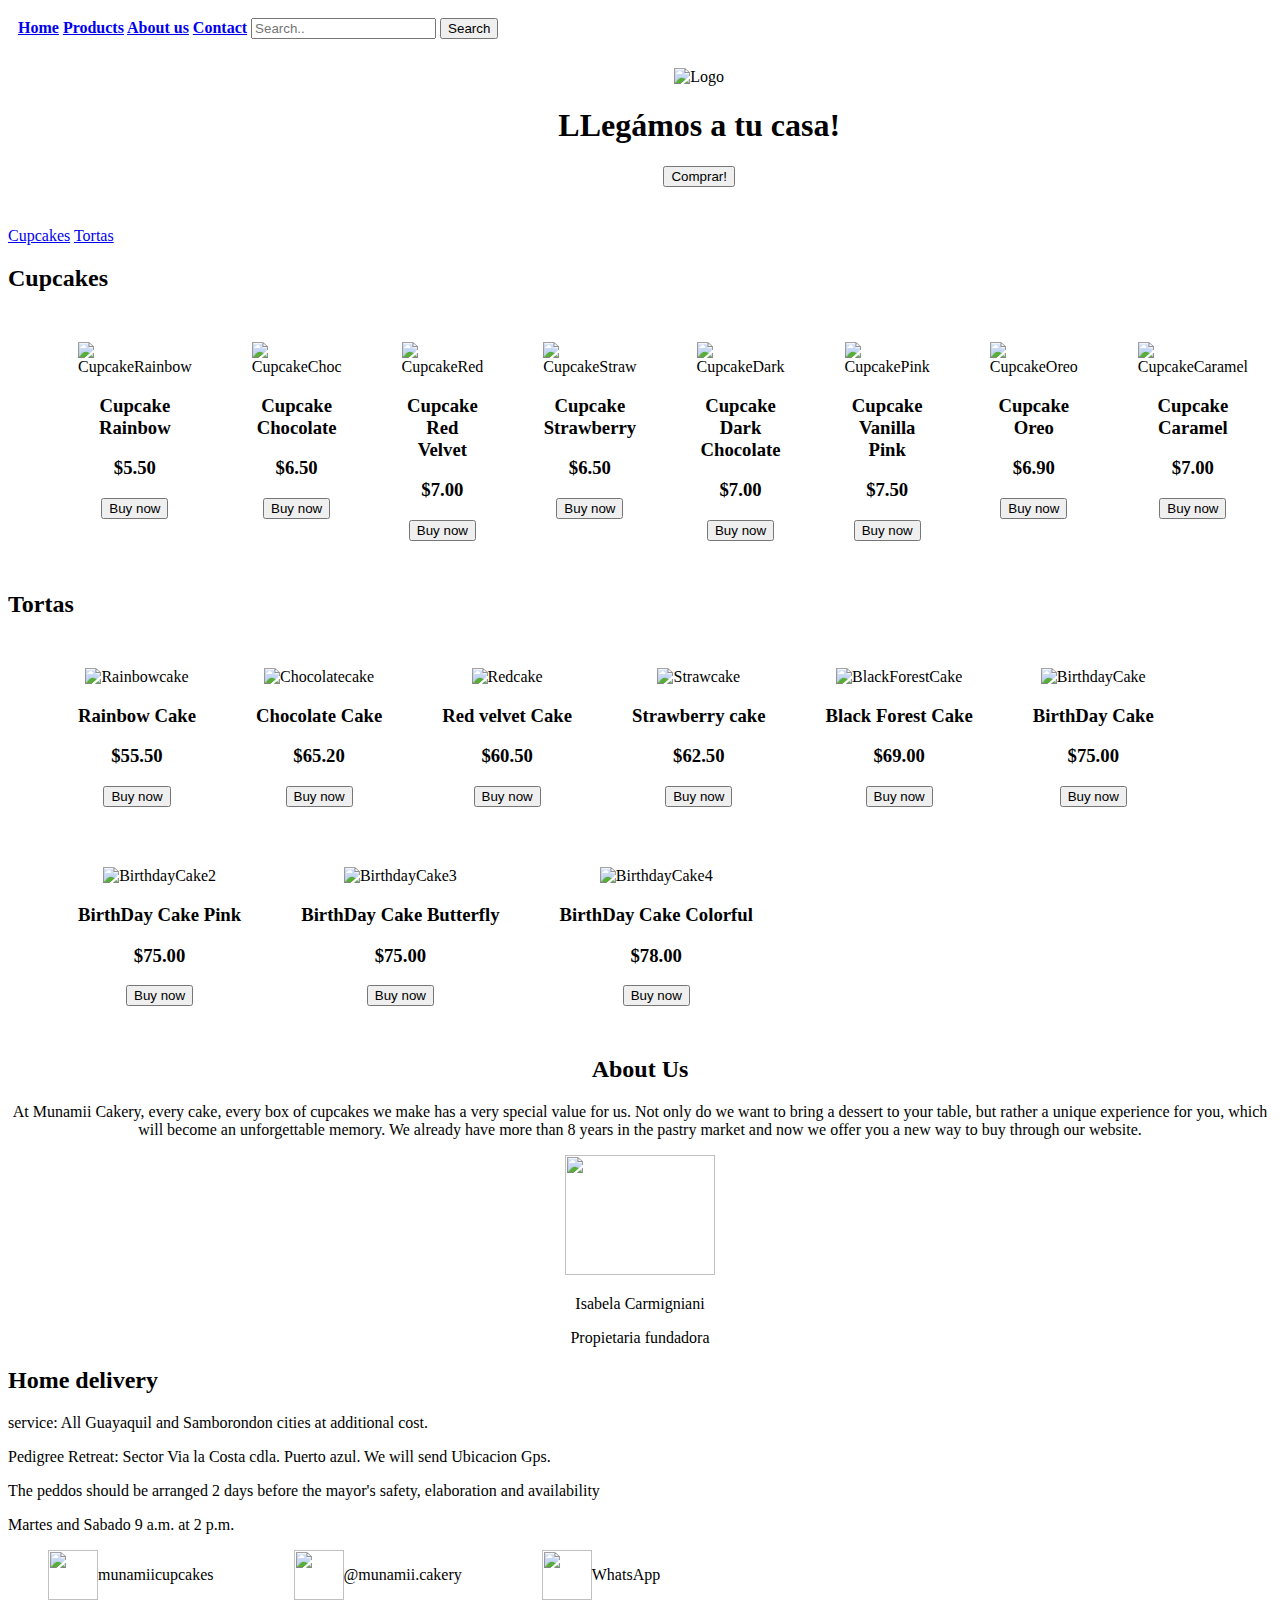
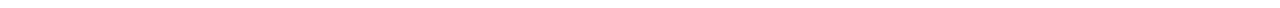
==== HTML&CSS/Munamii/index.html @ 54d9bc2e "1" ====
<!DOCTYPE html>
<html lang="en">

<head>
    <meta charset="UTF-8">
    <meta http-equiv="X-UA-Compatible" content="IE=edge">
    <meta name="viewport" content="width=device-width, initial-scale=1.0">
    <title>Munamii Website</title>
    <meta name="viewport" content="width=device-width, initial-scale=1">
    <link rel="stylesheet" href="styles.css">
</head>

<body>
    <!-- First Part -->
    <div class="Home-page">
        <div class="nav-class">
            <nav class="main-nav">
                <a href="#Home">Home</a>
                <a href="#products">Products</a>
                <a href="#about">About us</a>
                <a href="#Contact">Contact</a>
                <input type="text" name="search" placeholder="Search..">
                <button type="submit"><i class="fa fa-search"></i> Search</button>
            </nav>
        </div>
        <div class="logo" id ="Home">
            <img src="https://s3-us-west-2.amazonaws.com/api.starngage.media.profile/20969231_1934277320165960_5368196446933745664_a.jpg"
                alt="Logo" width="132" height="132">
            <h1>LLegámos a tu casa!</h1>
            <button type="button">Comprar!</button>
        </div>
    </div>
    <!-- Second Part -->
    <div class="Second-part">
        <div class="nav-two" id ="products">
            <nav class="second-nav">
                <a href="#cupcake">Cupcakes</a>
                <a href="#Tortas">Tortas</a>  
            </nav>
        </div>

        <h2>Cupcakes</h2>
        <div class="cupcake" id="cupcake">
            <div class="cupcake1">
                <img src="https://i2.wp.com/completelydelicious.com/wp-content/uploads/2012/05/small-batch-funfetti-cupcakes-4-of-6-660x880.jpg"
                    alt="CupcakeRainbow" width="150" height="200">
                <h3>Cupcake Rainbow</h3>
                <h3>$5.50</h3>
                <button type="submit"><i class="fa fa-search"></i> Buy now</button>
            </div>
            <div class="cupcake2">
                <img src="https://cookienameddesire.com/wp-content/uploads/2020/12/gingerbread-cupcakes-4.jpg"
                    alt="CupcakeChoc" width="150" height="200">
                <h3>Cupcake Chocolate</h3>
                <h3>$6.50</h3>
                <button type="submit"><i class="fa fa-search"></i> Buy now</button>
            </div>
            <div class="cupcake3">
                <img src="https://images.unsplash.com/photo-1614707267537-b85aaf00c4b7?ixlib=rb-1.2.1&ixid=MnwxMjA3fDB8MHxleHBsb3JlLWZlZWR8M3x8fGVufDB8fHx8&w=1000&q=80.jpg"
                    alt="CupcakeRed" width="150" height="200">
                <h3>Cupcake Red Velvet</h3>
                <h3>$7.00</h3>
                <button type="submit"><i class="fa fa-search"></i> Buy now</button>
            </div>
            <div class="cupcake4">
                <img src="https://thescranline.com/wp-content/uploads/2021/03/Vanilla-Cupcakes.jpg"
                    alt="CupcakeStraw" width="150" height="200">
                <h3>Cupcake Strawberry</h3>
                <h3>$6.50</h3>
                <button type="submit"><i class="fa fa-search"></i> Buy now</button>
            </div>
            <div class="cupcake5">
                <img src="https://sallysbakingaddiction.com/wp-content/uploads/2017/06/moist-chocolate-cupcakes-5.jpg"
                    alt="CupcakeDark" width="150" height="200">
                <h3>Cupcake Dark Chocolate</h3>
                <h3>$7.00</h3>
                <button type="submit"><i class="fa fa-search"></i> Buy now</button>
            </div>
            <div class="cupcake6">
                <img src="https://www.halfbakedharvest.com/wp-content/uploads/2022/03/Double-Strawberry-Cupcakes-1.jpg"
                    alt="CupcakePink" width="150" height="200">
                <h3>Cupcake Vanilla Pink</h3>
                <h3>$7.50</h3>
                <button type="submit"><i class="fa fa-search"></i> Buy now</button>
            </div>
            <div class="cupcake7">
                <img src="https://bakingmischief.com/wp-content/uploads/2017/10/small-batch-oreo-cupcakes-image-image-683x1024.jpg"
                    alt="CupcakeOreo" width="150" height="200">
                <h3>Cupcake Oreo</h3>
                <h3>$6.90</h3>
                <button type="submit"><i class="fa fa-search"></i> Buy now</button>
            </div>
            <div class="cupcake8">
                <img src="https://bakerbynature.com/wp-content/uploads/2016/04/untitled-44-of-50-1.jpg"
                    alt="CupcakeCaramel" width="150" height="200">
                <h3>Cupcake Caramel</h3>
                <h3>$7.00</h3>
                <button type="submit"><i class="fa fa-search"></i> Buy now</button>
            </div>
        </div>
        <h2>Tortas</h2>
        <div class="Tortas" id ="Tortas">
            <div class="tortas1">
                <img src="https://preppykitchen.com/wp-content/uploads/2018/04/Funfetti-cake-recipe-new.jpg"
                    alt="Rainbowcake" width="200" height="220">
                <h3>Rainbow Cake</h3>
                <h3>$55.50</h3>
                <button type="submit"><i class="fa fa-search"></i> Buy now</button>
            </div>
            <div class="tortas2">
                <img src="https://www.thelittleepicurean.com/wp-content/uploads/2015/10/death-by-chocolate-cake-4.jpg"
                    alt="Chocolatecake" width="200" height="220">
                <h3>Chocolate Cake</h3>
                <h3>$65.20</h3>
                <button type="submit"><i class="fa fa-search"></i> Buy now</button>
            </div>
            <div class="tortas3">
                <img src="https://images.squarespace-cdn.com/content/v1/5373ea4de4b0cc867098115d/1581308246825-OOPSR0NX575QUUMG5DRX/red+velvet+cake+with+cream+cheese+frosting+recipe.jpg"
                    alt="Redcake" width="200" height="220">
                <h3>Red velvet Cake</h3>
                <h3>$60.50</h3>
                <button type="submit"><i class="fa fa-search"></i> Buy now</button>
            </div>
            <div class="tortas4">
                <img src="https://i0.wp.com/www.eatlanka.com/wp-content/uploads/2021/10/f4b4f1c3b02cb806b7a792bdbe893089.jpg"
                    alt="Strawcake" width="200" height="220">
                <h3>Strawberry cake</h3>
                <h3>$62.50</h3>
                <button type="submit"><i class="fa fa-search"></i> Buy now</button>
            </div>
            <div class="tortas5">
                <img src="https://livforcake.com/wp-content/uploads/2017/07/black-forest-cake-7.jpg"
                    alt="BlackForestCake" width="200" height="220">
                <h3>Black Forest Cake</h3>
                <h3>$69.00</h3>
                <button type="submit"><i class="fa fa-search"></i> Buy now</button>
            </div>
            <div class="tortas6">
                <img src="https://cdn.shopify.com/s/files/1/1269/2787/products/DSCF6890_1024x1024.jpg?v=1599403861.jpg"
                    alt="BirthdayCake" width="200" height="220">
                <h3>BirthDay Cake</h3>
                <h3>$75.00</h3>
                <button type="submit"><i class="fa fa-search"></i> Buy now</button>
            </div>
            <div class="tortas7">
                <img src="https://bakersbrewstudio2.g.shopcadacdn.com/sites/files/bakersbrewstudio2/productimg/202101/IMG_2925.jpg"
                    alt="BirthdayCake2" width="200" height="220">
                <h3>BirthDay Cake Pink</h3>
                <h3>$75.00</h3>
                <button type="submit"><i class="fa fa-search"></i> Buy now</button>
            </div>
            <div class="tortas8">
                <img src="https://m.media-amazon.com/images/I/515s9OROo+S._AC_SL1000_.jpg" alt="BirthdayCake3"
                    width="200" height="220">
                <h3>BirthDay Cake Butterfly</h3>
                <h3>$75.00</h3>
                <button type="submit"><i class="fa fa-search"></i> Buy now</button>
            </div>
            <div class="tortas8">
                <img src="https://bakersbrewstudio2.g.shopcadacdn.com/sites/files/bakersbrewstudio2/800xAUTO/gold_macarons_1.png"
                    alt="BirthdayCake4" width="200" height="220">
                <h3>BirthDay Cake Colorful</h3>
                <h3>$78.00</h3>
                <button type="submit"><i class="fa fa-search"></i> Buy now</button>
            </div>
        </div>
        <div class="AboutUs" id ="about">
            <div class="Acerca">
                <h2>About Us</h2>
                <p> At Munamii Cakery, every cake, every box of cupcakes we make has a very special value for us. 
                    Not only do we want to bring a dessert to your table, but rather a unique experience for you, 
                    which will become an unforgettable memory. We already have more than 8 years in the pastry market 
                    and now we offer you a new way to buy through our website.
                </p>
            </div>
            <div class="Owner">
                <img src="https://d2j6dbq0eux0bg.cloudfront.net/startersite/images/16830190/1593284287541.jpg" alt
                    class="Owner" width="150" height="120">
                <p class="name">Isabela Carmigniani</p>
                <p class="title">Propietaria fundadora</p>
            </div>
            <div class="Envios">
                <h2>Home delivery</h2>
                <p> service: All Guayaquil and Samborondon cities at additional cost.</p>
                <p> Pedigree Retreat: Sector Via la Costa cdla. Puerto azul. We will send Ubicacion Gps.</p>
                <p>The peddos should be arranged 2 days before the mayor's safety, elaboration and availability</p>
                <p>Martes and Sabado 9 a.m. at 2 p.m.</p>

                <div class="icon" id ="Contact">
                    <div class="facebook">
                        <img src="https://upload.wikimedia.org/wikipedia/commons/4/44/Facebook_Logo.png" width="50"
                            height="50">
                        <p>munamiicupcakes</p>
                    </div>
                    <div class="instragrame">
                        <img src="https://upload.wikimedia.org/wikipedia/commons/thumb/e/e7/Instagram_logo_2016.svg/768px-Instagram_logo_2016.svg.png"
                            width="50" height="50">
                        <p>@munamii.cakery</p>
                    </div>
                    <div class="WhatsApp">
                        <img src="https://aux2.iconspalace.com/uploads/whatsapp-icon-256-902637335.png" width="50"
                            height="50">
                        <p>WhatsApp</p>
                    </div>
                </div>
                <!-- Will be continouse -->
            </div>

        </div>

    </div>
</body>

</html>
---- HTML&CSS/Munamii/styles.css ----
.Home-page {
    display: flex;
    background-image: url("https://img.freepik.com/free-photo/frame-food-ingredients-baking-gently-pink-pastel-surface_127032-2140.jpg " );
}

.nav-class {
    padding: 0px 40px 0px 0px;
    font-size: 16px;
    font-weight: 600;
    line-height: 1.3em;
    font-family: Georgia, 'Times New Roman', Times, serif;
    text-decoration: none;
}

.main-nav {
    padding: 10px;
    text-align: center;
    position: center;
}

.logo {
    padding: 10px;
    margin-top: 50px;
    margin-bottom: 30px;
    text-align: center;
    position: center;
}

.cupcake {
    display: flex;
    flex-direction: row;
    margin: 20px;
    margin-right: 20px;
    padding-left: 20px;
    text-align: center;
}

.cupcake1 {
    margin: 30px;
}
.cupcake2 {
    margin: 30px;
}
.cupcake3 {
    margin: 30px;
}
.cupcake4 {
    margin: 30px;
}
.cupcake5 {
    margin: 30px;
}
.cupcake6 {
    margin: 30px;
}
.cupcake7 {
    margin: 30px;
}
.cupcake8 {
    margin: 30px;
}

.Tortas {
    display: flex;
    flex-direction: row;
    flex-wrap: wrap;
    margin: 20px;
    margin-right: 20px;
    padding-left: 20px;
    text-align: center;
}

.tortas1 {
    margin: 30px;
}

.tortas2 {
    margin: 30px;
}

.tortas3 {
    margin: 30px;
}

.tortas4 {
    margin: 30px;
}

.tortas5 {
    margin: 30px;
}

.tortas6 {
    margin: 30px;
}

.tortas7 {
    margin: 30px;
}

.tortas8 {
    margin: 30px;
}

.a .nav-class {
    padding: 4px 15px;
}

.container {
    position: relative;
    width: 50%;
}

.image {
    display: block;
    width: 100%;
    height: auto;
}

.overlay {
    position: absolute;
    bottom: 100%;
    left: 0;
    right: 0;
    overflow: hidden;
    width: 100%;
    height: 0;
    transition: .5s ease;
}

.container:hover .overlay {
    bottom: 0;
    height: 100%;
}

.text {
    color: white;
    font-size: 20px;
    position: absolute;
    top: 50%;
    left: 50%;
    -webkit-transform: translate(-50%, -50%);
    -ms-transform: translate(-50%, -50%);
    transform: translate(-50%, -50%);
    text-align: center;
}

.Owner #img {
    border-radius: 50%;
}

.icon {
    display: flex;
    margin-left: 10px;
}

.facebook {
    display: flex;
    margin-left: 30px;
    margin-right: 50px;
}

.instragrame {
    display: flex;
    margin-left: 30px;
    margin-right: 50px;
}

.WhatsApp {
    display: flex;
    margin-left: 30px;
    margin-right: 50px;
}

.Acerca{
    position: center;
    text-align: center;
}
.Owner{
    position: center;
    text-align: center;
}
/* For desktops: */
@media only screen and (min-width: 992px) {

    #grid-floats .grid-item,
    #grid-flex .grid-item {
        width: 25%;
    }

    #grid-floats .grid-item:nth-child(1) {
        width: 47%;
    }

    #grid-floats .grid-item:nth-child(2) {
        width: 23%;
    }
}

/* For tablets: */
@media only screen and (min-width: 768px) and (max-width: 991px) {

    #grid-floats .grid-item,
    #grid-flex .grid-item {
        width: 33.33%;
    }

    #grid-floats .grid-item:nth-child(1) {
        width: 48.5%;
    }

    #grid-floats .grid-item:nth-child(2) {
        width: 48.5%;
    }
}

/* For mobile: */
@media only screen and (min-width: 375px) and (max-width: 812px) {

    #grid-floats .grid-item,
    #grid-flex .grid-item {
        width: 50%;
    }

    #grid-floats .grid-item:nth-child(1) {
        width: 97.5%;
    }
}
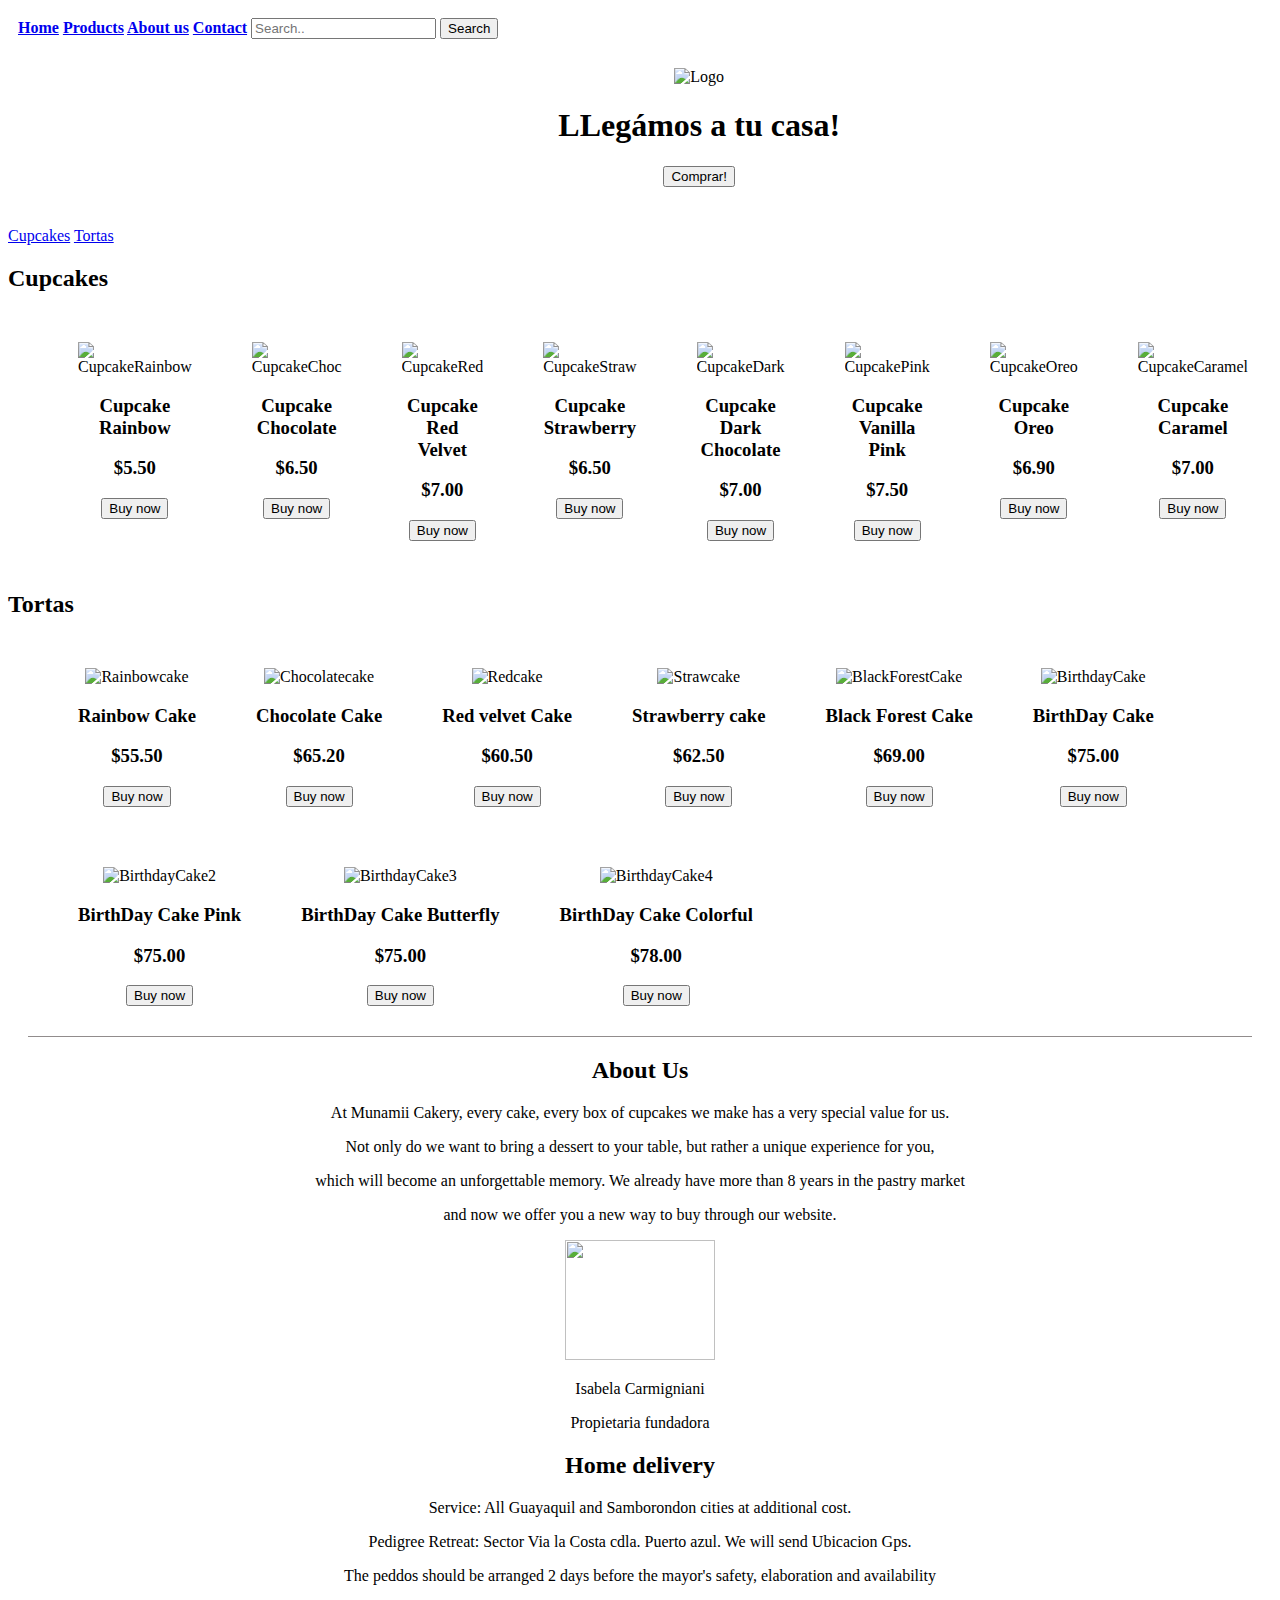
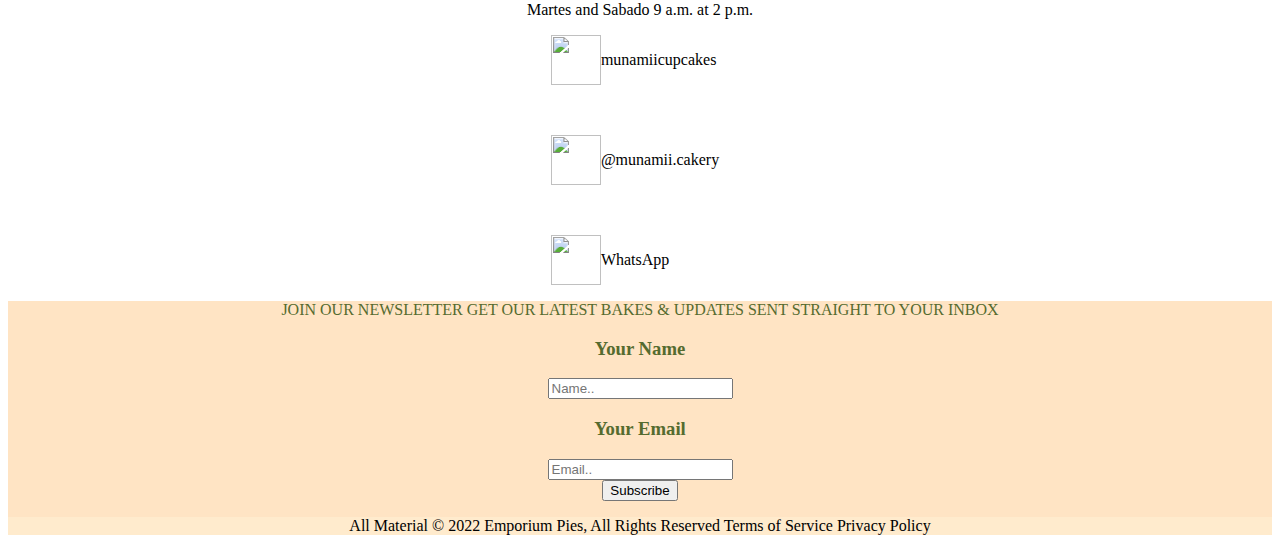
==== commit dd13f7af: "Footer done 80%" ====
--- a/HTML&CSS/Munamii/index.html
+++ b/HTML&CSS/Munamii/index.html
@@ -156,7 +156,7 @@
                 <h3>$75.00</h3>
                 <button type="submit"><i class="fa fa-search"></i> Buy now</button>
             </div>
-            <div class="tortas8">
+            <div class="tortas9">
                 <img src="https://bakersbrewstudio2.g.shopcadacdn.com/sites/files/bakersbrewstudio2/800xAUTO/gold_macarons_1.png"
                     alt="BirthdayCake4" width="200" height="220">
                 <h3>BirthDay Cake Colorful</h3>
@@ -167,11 +167,11 @@
         <div class="AboutUs" id ="about">
             <div class="Acerca">
                 <h2>About Us</h2>
-                <p> At Munamii Cakery, every cake, every box of cupcakes we make has a very special value for us. 
-                    Not only do we want to bring a dessert to your table, but rather a unique experience for you, 
-                    which will become an unforgettable memory. We already have more than 8 years in the pastry market 
-                    and now we offer you a new way to buy through our website.
-                </p>
+                <p> At Munamii Cakery, every cake, every box of cupcakes we make has a very special value for us. </p>
+                  <p>  Not only do we want to bring a dessert to your table, but rather a unique experience for you, </p>
+                  <p>  which will become an unforgettable memory. We already have more than 8 years in the pastry market </p>
+                  <p>  and now we offer you a new way to buy through our website.</p>
+                
             </div>
             <div class="Owner">
                 <img src="https://d2j6dbq0eux0bg.cloudfront.net/startersite/images/16830190/1593284287541.jpg" alt
@@ -180,8 +180,8 @@
                 <p class="title">Propietaria fundadora</p>
             </div>
             <div class="Envios">
-                <h2>Home delivery</h2>
-                <p> service: All Guayaquil and Samborondon cities at additional cost.</p>
+                <h2 class="deliver">Home delivery</h2>
+                <p> Service: All Guayaquil and Samborondon cities at additional cost.</p>
                 <p> Pedigree Retreat: Sector Via la Costa cdla. Puerto azul. We will send Ubicacion Gps.</p>
                 <p>The peddos should be arranged 2 days before the mayor's safety, elaboration and availability</p>
                 <p>Martes and Sabado 9 a.m. at 2 p.m.</p>
@@ -203,12 +203,26 @@
                         <p>WhatsApp</p>
                     </div>
                 </div>
-                <!-- Will be continouse -->
-            </div>
-
-        </div>
-
+            </div>
+             <!-- Footer -->
+             <div class="footer">
+                <div class ="email">
+                    <p>JOIN OUR NEWSLETTER GET OUR LATEST BAKES & UPDATES SENT STRAIGHT TO YOUR INBOX</p>
+                    <h3>Your Name</h3>
+                    <input type="text" name="search1" placeholder="Name..">
+                    <h3>Your Email</h3>
+                    <input type="text" name="search2" placeholder="Email..">
+                    <br>
+                    <div class ="subscribe">
+                    <button type="submit"><i class="fa fa-search"></i> Subscribe</button>
+                </div>
+                </div>
+                <div class ="info">
+                    <p>All Material © 2022 Emporium Pies, All Rights Reserved
+                       Terms of Service Privacy Policy</p>
+                   </div>
+             </div>
+        </div>
     </div>
 </body>
-
 </html>--- a/HTML&CSS/Munamii/styles.css
+++ b/HTML&CSS/Munamii/styles.css
@@ -68,6 +68,7 @@
     margin-right: 20px;
     padding-left: 20px;
     text-align: center;
+    border-bottom: 1px solid rgb(145, 140, 140);
 }
 
 .tortas1 {
@@ -99,6 +100,9 @@
 }
 
 .tortas8 {
+    margin: 30px;
+}
+.tortas9 {
     margin: 30px;
 }
 
@@ -150,14 +154,16 @@
 }
 
 .icon {
-    display: flex;
-    margin-left: 10px;
+    display: inline-grid;
+    row-gap: 50px;
+    margin-left: 10px;    
 }
 
 .facebook {
     display: flex;
     margin-left: 30px;
     margin-right: 50px;
+    position: center;
 }
 
 .instragrame {
@@ -180,6 +186,29 @@
     position: center;
     text-align: center;
 }
+.Envios{
+    position: center;
+    text-align: center;
+}
+.Envios.deliver{
+    text-decoration: solid;
+    text-decoration-color: rgb(4, 4, 63);
+}
+
+.footer{
+    position: center;
+    text-align: center;
+    background-color: bisque;
+}
+.info{
+    background-color: blanchedalmond;
+}
+.email{
+    font-family:Cambria, Cochin, Georgia, Times, 'Times New Roman', serif;
+    color: darkolivegreen;
+}
+
+
 /* For desktops: */
 @media only screen and (min-width: 992px) {
 
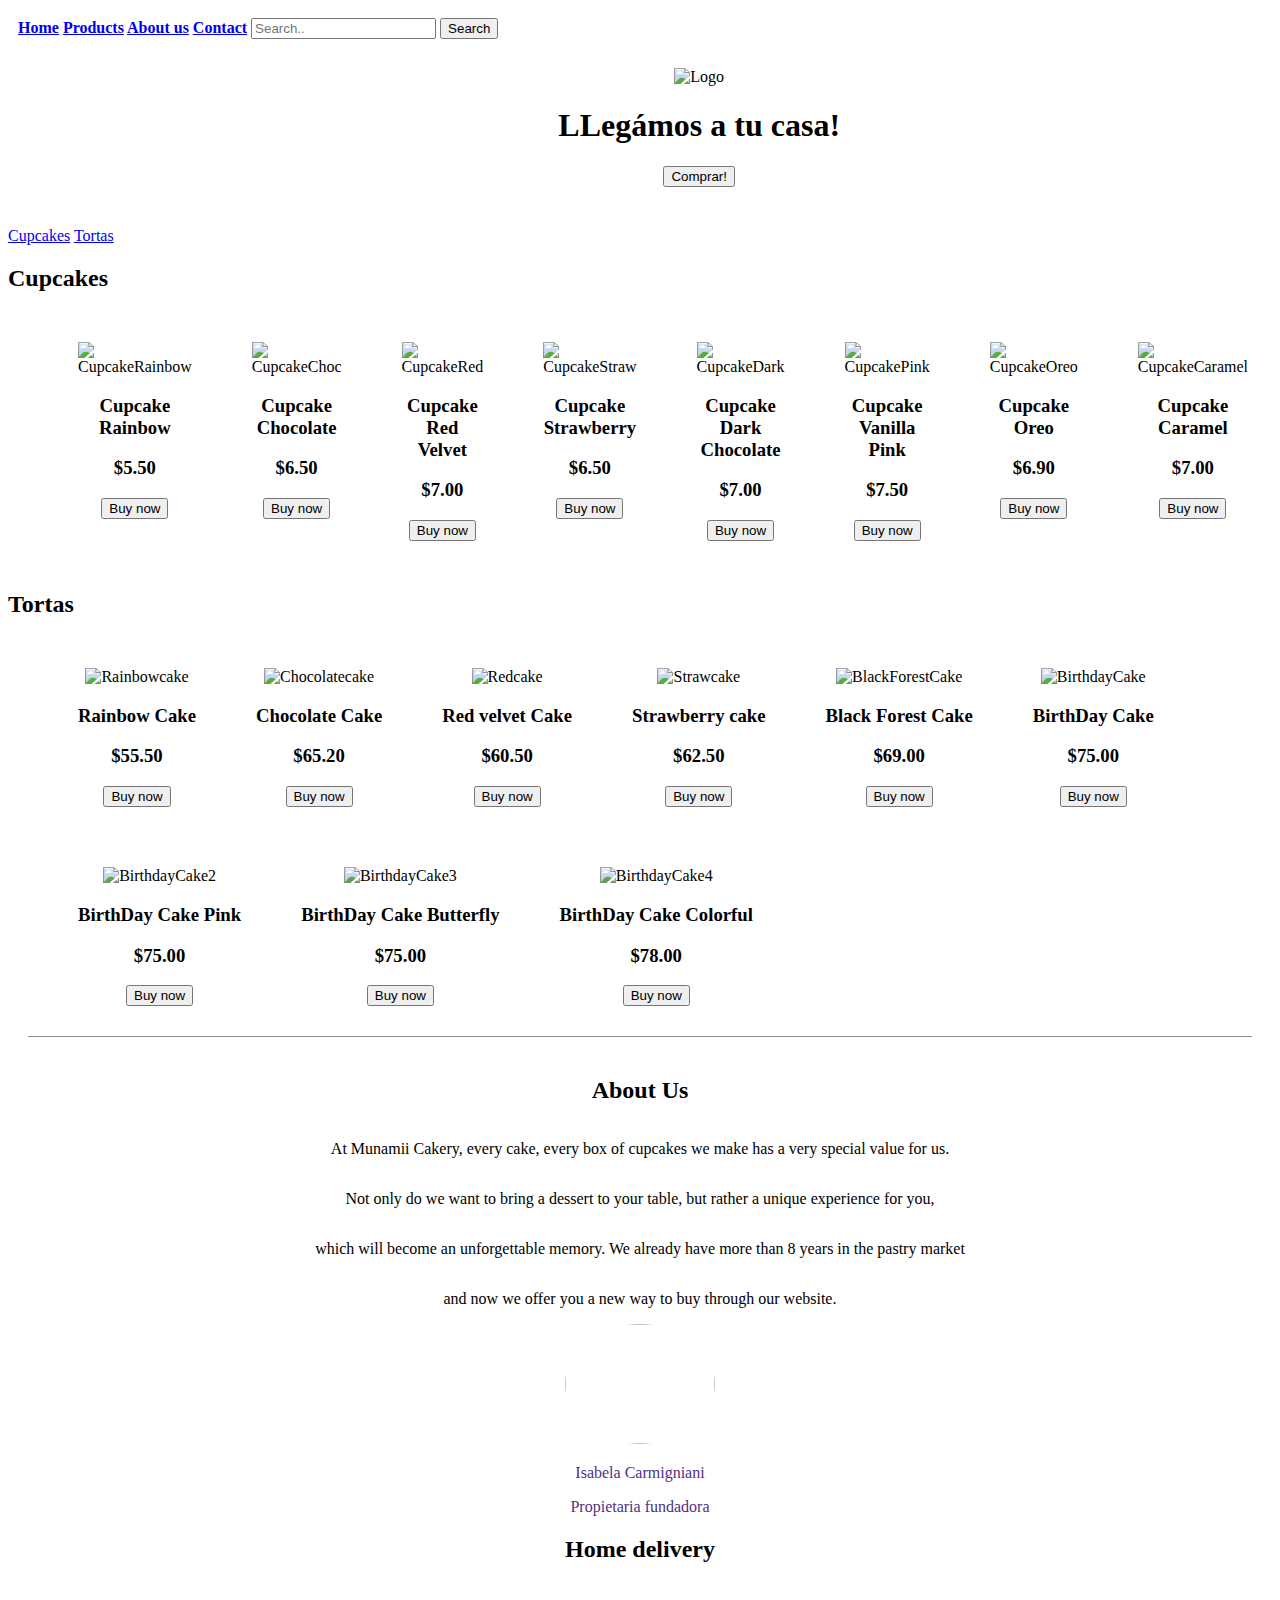
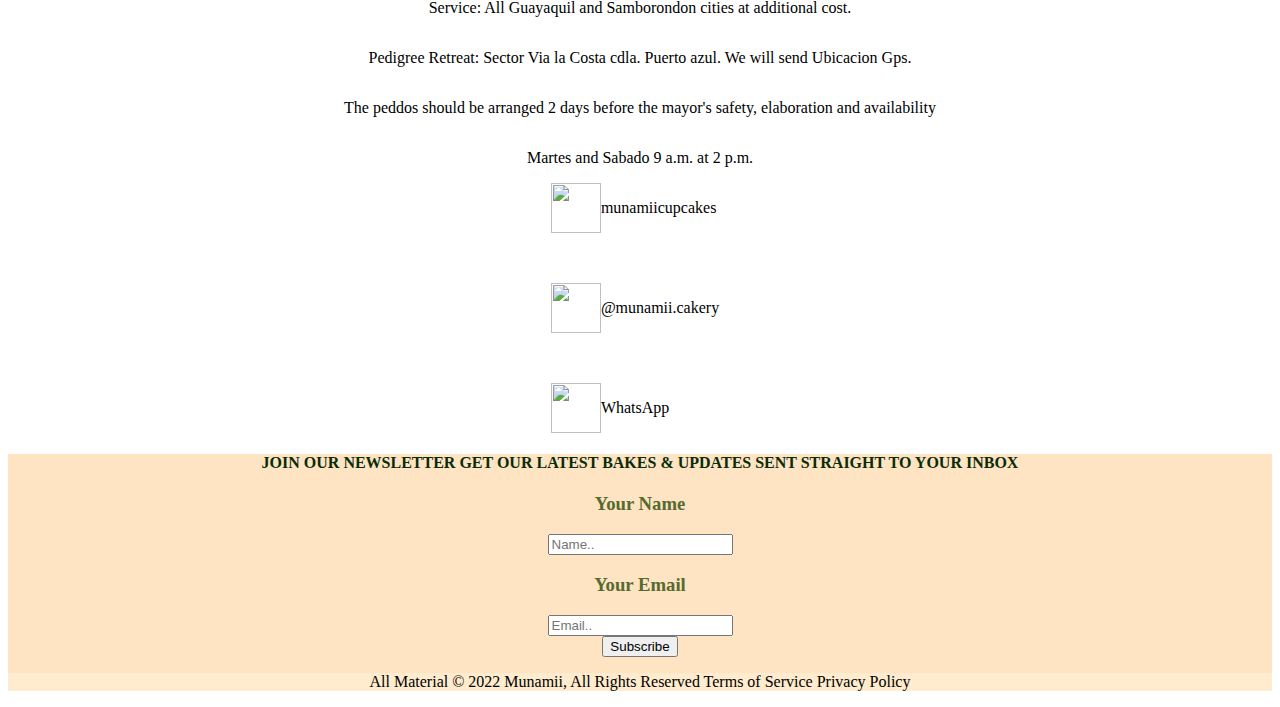
==== commit 5a8ac90c: "Wednesday Code" ====
--- a/HTML&CSS/Munamii/index.html
+++ b/HTML&CSS/Munamii/index.html
@@ -170,21 +170,24 @@
                 <p> At Munamii Cakery, every cake, every box of cupcakes we make has a very special value for us. </p>
                   <p>  Not only do we want to bring a dessert to your table, but rather a unique experience for you, </p>
                   <p>  which will become an unforgettable memory. We already have more than 8 years in the pastry market </p>
-                  <p>  and now we offer you a new way to buy through our website.</p>
-                
-            </div>
-            <div class="Owner">
+                  <p>  and now we offer you a new way to buy through our website.</p>               
+            </div>
+                <div class="Owner">
                 <img src="https://d2j6dbq0eux0bg.cloudfront.net/startersite/images/16830190/1593284287541.jpg" alt
                     class="Owner" width="150" height="120">
+                </div>
+                <div class="TopOwner">
                 <p class="name">Isabela Carmigniani</p>
                 <p class="title">Propietaria fundadora</p>
             </div>
             <div class="Envios">
                 <h2 class="deliver">Home delivery</h2>
+                <div class="Envios1">
                 <p> Service: All Guayaquil and Samborondon cities at additional cost.</p>
                 <p> Pedigree Retreat: Sector Via la Costa cdla. Puerto azul. We will send Ubicacion Gps.</p>
                 <p>The peddos should be arranged 2 days before the mayor's safety, elaboration and availability</p>
                 <p>Martes and Sabado 9 a.m. at 2 p.m.</p>
+            </div>
 
                 <div class="icon" id ="Contact">
                     <div class="facebook">
@@ -207,7 +210,9 @@
              <!-- Footer -->
              <div class="footer">
                 <div class ="email">
-                    <p>JOIN OUR NEWSLETTER GET OUR LATEST BAKES & UPDATES SENT STRAIGHT TO YOUR INBOX</p>
+                    <div class ="join">
+                    <h4>JOIN OUR NEWSLETTER GET OUR LATEST BAKES & UPDATES SENT STRAIGHT TO YOUR INBOX</h4>
+                </div>
                     <h3>Your Name</h3>
                     <input type="text" name="search1" placeholder="Name..">
                     <h3>Your Email</h3>
@@ -218,7 +223,7 @@
                 </div>
                 </div>
                 <div class ="info">
-                    <p>All Material © 2022 Emporium Pies, All Rights Reserved
+                    <p>All Material © 2022 Munamii, All Rights Reserved
                        Terms of Service Privacy Policy</p>
                    </div>
              </div>
--- a/HTML&CSS/Munamii/styles.css
+++ b/HTML&CSS/Munamii/styles.css
@@ -1,6 +1,6 @@
 .Home-page {
     display: flex;
-    background-image: url("https://img.freepik.com/free-photo/frame-food-ingredients-baking-gently-pink-pastel-surface_127032-2140.jpg " );
+    background-image: url("https://img.freepik.com/free-photo/frame-food-ingredients-baking-gently-pink-pastel-surface_127032-2140.jpg ");
 }
 
 .nav-class {
@@ -38,24 +38,31 @@
 .cupcake1 {
     margin: 30px;
 }
+
 .cupcake2 {
     margin: 30px;
 }
+
 .cupcake3 {
     margin: 30px;
 }
+
 .cupcake4 {
     margin: 30px;
 }
+
 .cupcake5 {
     margin: 30px;
 }
+
 .cupcake6 {
     margin: 30px;
 }
+
 .cupcake7 {
     margin: 30px;
 }
+
 .cupcake8 {
     margin: 30px;
 }
@@ -102,6 +109,7 @@
 .tortas8 {
     margin: 30px;
 }
+
 .tortas9 {
     margin: 30px;
 }
@@ -149,14 +157,18 @@
     text-align: center;
 }
 
-.Owner #img {
-    border-radius: 50%;
+.Owner {
+    border-radius: 58%;
+}
+.TopOwner{
+    text-align: center;
+    color: rgb(80, 48, 131);
 }
 
 .icon {
     display: inline-grid;
     row-gap: 50px;
-    margin-left: 10px;    
+    margin-left: 10px;
 }
 
 .facebook {
@@ -178,33 +190,50 @@
     margin-right: 50px;
 }
 
-.Acerca{
-    position: center;
-    text-align: center;
-}
-.Owner{
-    position: center;
-    text-align: center;
-}
-.Envios{
-    position: center;
-    text-align: center;
-}
-.Envios.deliver{
+.Acerca {
+    display: grid;
+    grid-row: inherit;
+    text-align: center;
+}
+
+.Owner {
+    position: center;
+    text-align: center;
+}
+
+.Envios {
+    position: center;
+    text-align: center;
+}
+
+.Envios1{
+    display: grid;
+    grid-row: inherit;
+    }
+
+.Envios.deliver {
     text-decoration: solid;
     text-decoration-color: rgb(4, 4, 63);
 }
 
-.footer{
+.footer {
     position: center;
     text-align: center;
     background-color: bisque;
 }
-.info{
+
+.info {
     background-color: blanchedalmond;
 }
-.email{
-    font-family:Cambria, Cochin, Georgia, Times, 'Times New Roman', serif;
+
+.join {
+    size: 28px;
+    text-decoration: solid;
+    color: rgb(8, 44, 8);
+}
+
+.email {
+    font-family: Cambria, Cochin, Georgia, Times, 'Times New Roman', serif;
     color: darkolivegreen;
 }
 
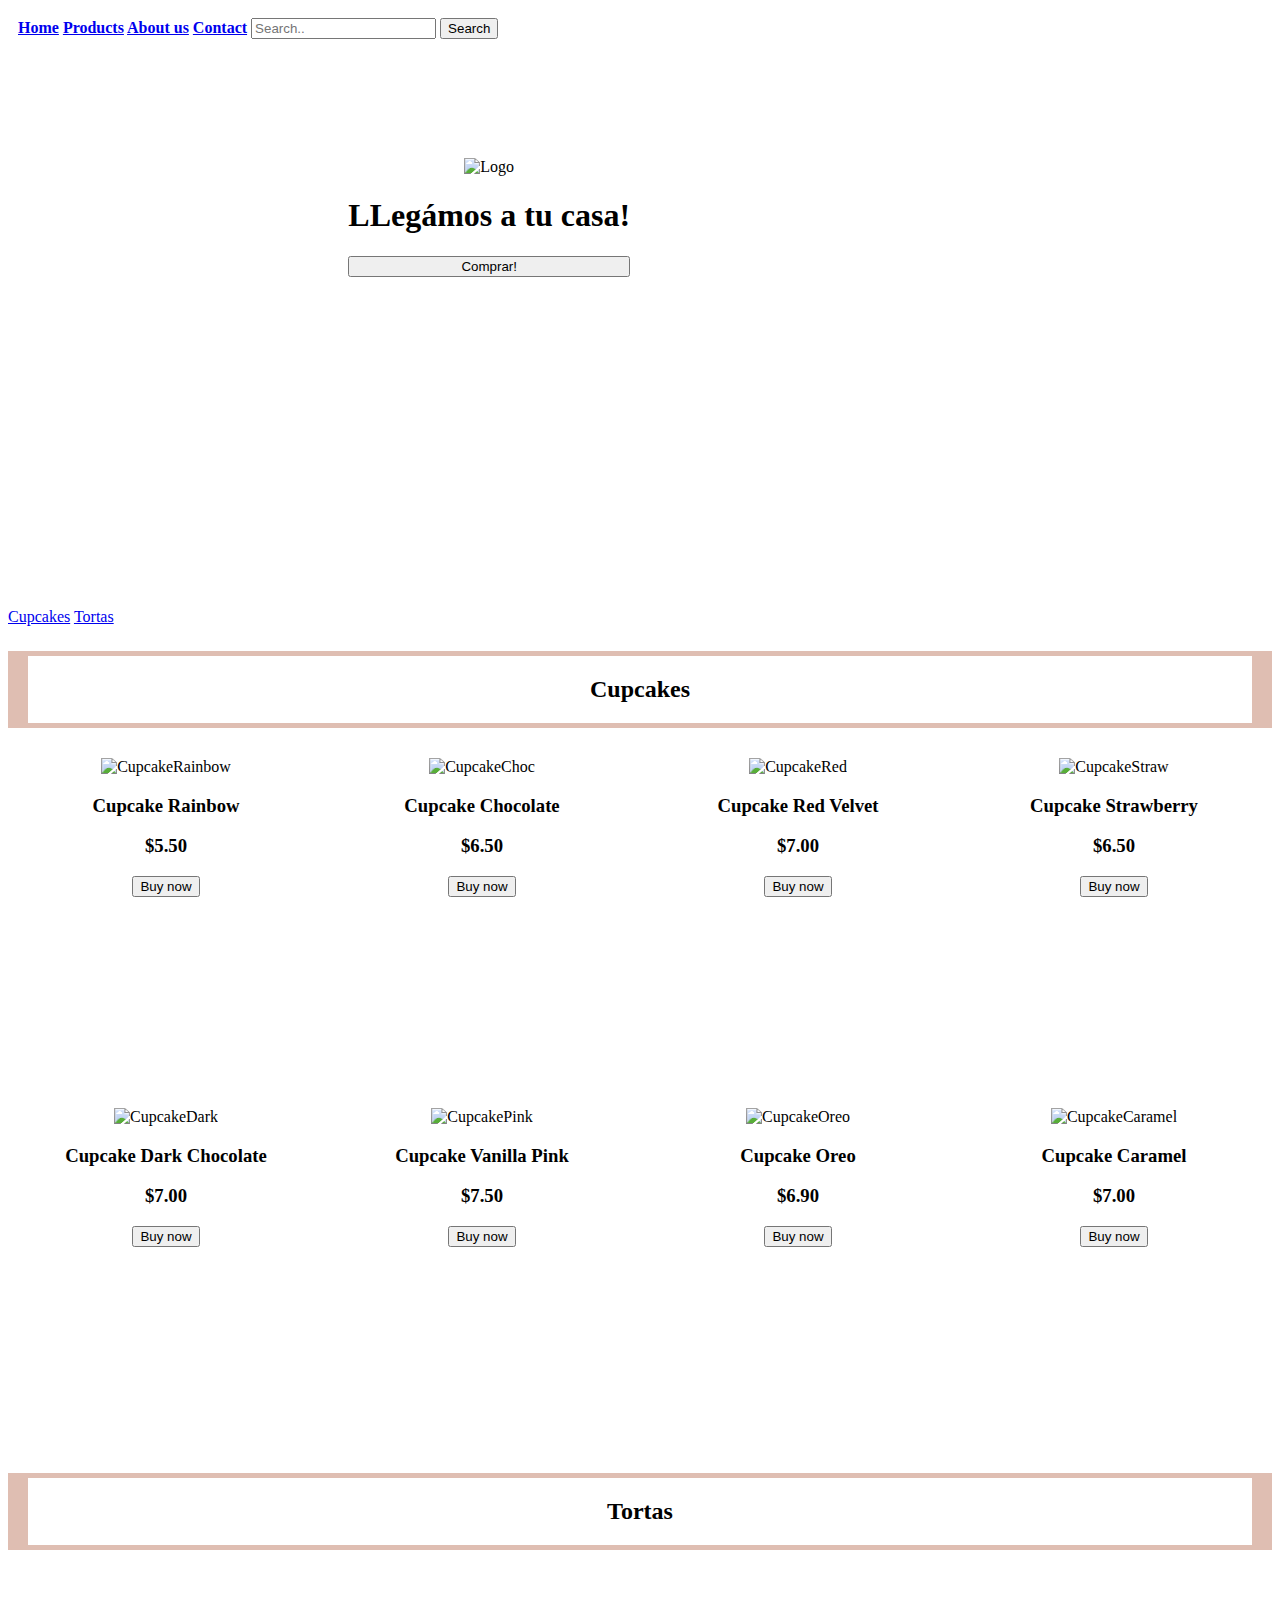
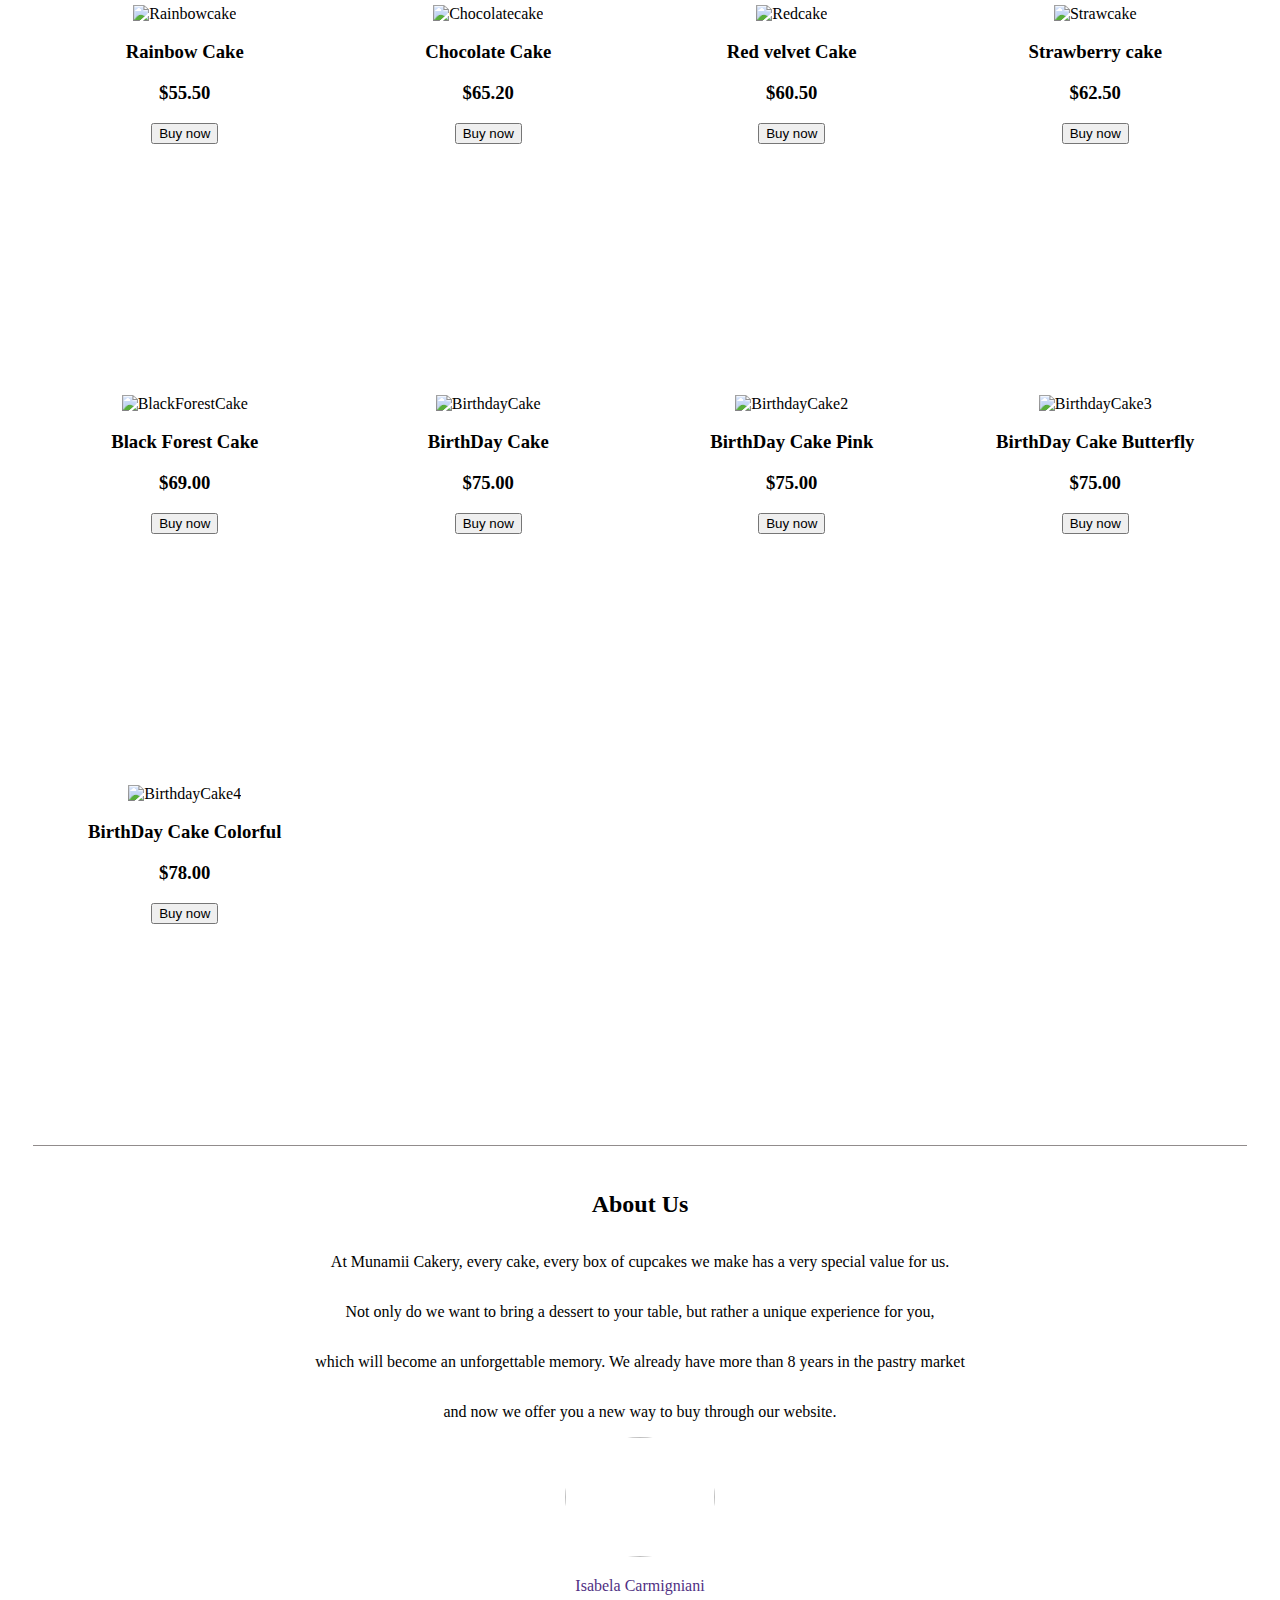
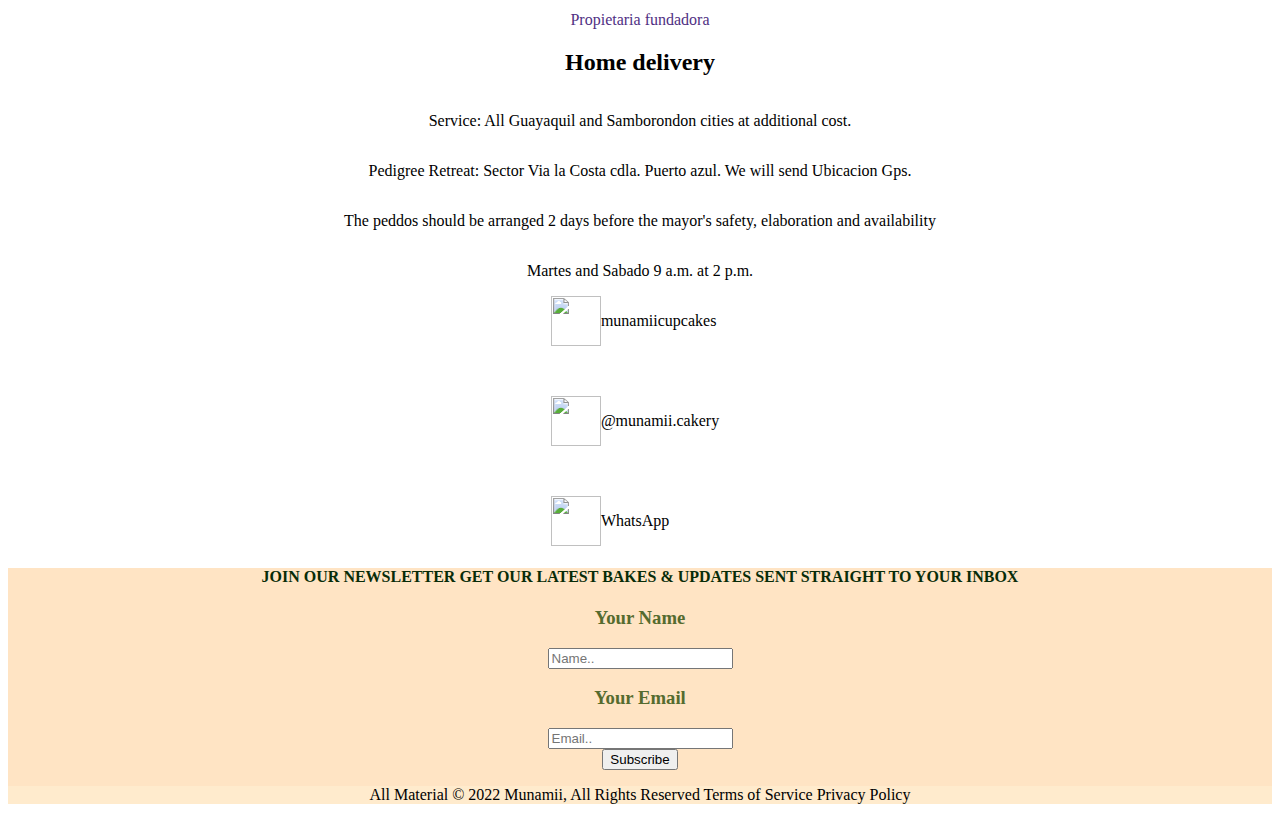
==== commit f10d816f: "look more organize" ====
--- a/HTML&CSS/Munamii/index.html
+++ b/HTML&CSS/Munamii/index.html
@@ -23,23 +23,26 @@
                 <button type="submit"><i class="fa fa-search"></i> Search</button>
             </nav>
         </div>
-        <div class="logo" id ="Home">
-            <img src="https://s3-us-west-2.amazonaws.com/api.starngage.media.profile/20969231_1934277320165960_5368196446933745664_a.jpg"
-                alt="Logo" width="132" height="132">
+        <div class="logo" id="Home">
+            <div class="logoPicture">
+                <img src="https://s3-us-west-2.amazonaws.com/api.starngage.media.profile/20969231_1934277320165960_5368196446933745664_a.jpg"
+                    alt="Logo" width="132" height="132">
+            </div>
             <h1>LLegámos a tu casa!</h1>
             <button type="button">Comprar!</button>
         </div>
     </div>
     <!-- Second Part -->
     <div class="Second-part">
-        <div class="nav-two" id ="products">
+        <div class="nav-two" id="products">
             <nav class="second-nav">
                 <a href="#cupcake">Cupcakes</a>
-                <a href="#Tortas">Tortas</a>  
+                <a href="#Tortas">Tortas</a>
             </nav>
         </div>
-
-        <h2>Cupcakes</h2>
+        <div class="CupcakesHead">
+            <h2>Cupcakes</h2>
+        </div>
         <div class="cupcake" id="cupcake">
             <div class="cupcake1">
                 <img src="https://i2.wp.com/completelydelicious.com/wp-content/uploads/2012/05/small-batch-funfetti-cupcakes-4-of-6-660x880.jpg"
@@ -63,8 +66,8 @@
                 <button type="submit"><i class="fa fa-search"></i> Buy now</button>
             </div>
             <div class="cupcake4">
-                <img src="https://thescranline.com/wp-content/uploads/2021/03/Vanilla-Cupcakes.jpg"
-                    alt="CupcakeStraw" width="150" height="200">
+                <img src="https://thescranline.com/wp-content/uploads/2021/03/Vanilla-Cupcakes.jpg" alt="CupcakeStraw"
+                    width="150" height="200">
                 <h3>Cupcake Strawberry</h3>
                 <h3>$6.50</h3>
                 <button type="submit"><i class="fa fa-search"></i> Buy now</button>
@@ -98,8 +101,10 @@
                 <button type="submit"><i class="fa fa-search"></i> Buy now</button>
             </div>
         </div>
-        <h2>Tortas</h2>
-        <div class="Tortas" id ="Tortas">
+        <div class ="TortasHead">
+            <h2>Tortas</h2>
+        </div>
+        <div class="Tortas" id="Tortas">
             <div class="tortas1">
                 <img src="https://preppykitchen.com/wp-content/uploads/2018/04/Funfetti-cake-recipe-new.jpg"
                     alt="Rainbowcake" width="200" height="220">
@@ -164,32 +169,33 @@
                 <button type="submit"><i class="fa fa-search"></i> Buy now</button>
             </div>
         </div>
-        <div class="AboutUs" id ="about">
+        <div class="AboutUs" id="about">
             <div class="Acerca">
                 <h2>About Us</h2>
                 <p> At Munamii Cakery, every cake, every box of cupcakes we make has a very special value for us. </p>
-                  <p>  Not only do we want to bring a dessert to your table, but rather a unique experience for you, </p>
-                  <p>  which will become an unforgettable memory. We already have more than 8 years in the pastry market </p>
-                  <p>  and now we offer you a new way to buy through our website.</p>               
-            </div>
-                <div class="Owner">
+                <p> Not only do we want to bring a dessert to your table, but rather a unique experience for you, </p>
+                <p> which will become an unforgettable memory. We already have more than 8 years in the pastry market
+                </p>
+                <p> and now we offer you a new way to buy through our website.</p>
+            </div>
+            <div class="Owner">
                 <img src="https://d2j6dbq0eux0bg.cloudfront.net/startersite/images/16830190/1593284287541.jpg" alt
                     class="Owner" width="150" height="120">
-                </div>
-                <div class="TopOwner">
+            </div>
+            <div class="TopOwner">
                 <p class="name">Isabela Carmigniani</p>
                 <p class="title">Propietaria fundadora</p>
             </div>
             <div class="Envios">
                 <h2 class="deliver">Home delivery</h2>
                 <div class="Envios1">
-                <p> Service: All Guayaquil and Samborondon cities at additional cost.</p>
-                <p> Pedigree Retreat: Sector Via la Costa cdla. Puerto azul. We will send Ubicacion Gps.</p>
-                <p>The peddos should be arranged 2 days before the mayor's safety, elaboration and availability</p>
-                <p>Martes and Sabado 9 a.m. at 2 p.m.</p>
-            </div>
-
-                <div class="icon" id ="Contact">
+                    <p> Service: All Guayaquil and Samborondon cities at additional cost.</p>
+                    <p> Pedigree Retreat: Sector Via la Costa cdla. Puerto azul. We will send Ubicacion Gps.</p>
+                    <p>The peddos should be arranged 2 days before the mayor's safety, elaboration and availability</p>
+                    <p>Martes and Sabado 9 a.m. at 2 p.m.</p>
+                </div>
+
+                <div class="icon" id="Contact">
                     <div class="facebook">
                         <img src="https://upload.wikimedia.org/wikipedia/commons/4/44/Facebook_Logo.png" width="50"
                             height="50">
@@ -207,27 +213,28 @@
                     </div>
                 </div>
             </div>
-             <!-- Footer -->
-             <div class="footer">
-                <div class ="email">
-                    <div class ="join">
-                    <h4>JOIN OUR NEWSLETTER GET OUR LATEST BAKES & UPDATES SENT STRAIGHT TO YOUR INBOX</h4>
-                </div>
+            <!-- Footer -->
+            <div class="footer">
+                <div class="email">
+                    <div class="join">
+                        <h4>JOIN OUR NEWSLETTER GET OUR LATEST BAKES & UPDATES SENT STRAIGHT TO YOUR INBOX</h4>
+                    </div>
                     <h3>Your Name</h3>
                     <input type="text" name="search1" placeholder="Name..">
                     <h3>Your Email</h3>
                     <input type="text" name="search2" placeholder="Email..">
                     <br>
-                    <div class ="subscribe">
-                    <button type="submit"><i class="fa fa-search"></i> Subscribe</button>
-                </div>
-                </div>
-                <div class ="info">
+                    <div class="subscribe">
+                        <button type="submit"><i class="fa fa-search"></i> Subscribe</button>
+                    </div>
+                </div>
+                <div class="info">
                     <p>All Material © 2022 Munamii, All Rights Reserved
-                       Terms of Service Privacy Policy</p>
-                   </div>
-             </div>
+                        Terms of Service Privacy Policy</p>
+                </div>
+            </div>
         </div>
     </div>
 </body>
+
 </html>--- a/HTML&CSS/Munamii/styles.css
+++ b/HTML&CSS/Munamii/styles.css
@@ -1,6 +1,10 @@
 .Home-page {
     display: flex;
-    background-image: url("https://img.freepik.com/free-photo/frame-food-ingredients-baking-gently-pink-pastel-surface_127032-2140.jpg ");
+    background-image: url("https://www.thekitchykitchen.com/wp-content/uploads/2016/04/DSC_6759-836x1024.jpg" );
+    background-size: 100%;
+    background-position: 95% 55%;
+    width: 980px;
+    height: 600px;
 }
 
 .nav-class {
@@ -19,19 +23,28 @@
 }
 
 .logo {
-    padding: 10px;
-    margin-top: 50px;
+    display: flex;
+    flex-direction: column;
+    margin: -200px;
+    margin-top: 150px;
     margin-bottom: 30px;
     text-align: center;
-    position: center;
-}
-
+}
+.logoPicture{
+    position: center;
+}
+.CupcakesHead{
+    margin-top: 25px;
+    text-align: center;
+    font-family: Georgia, 'Times New Roman', Times, serif;
+    border-style: solid;
+    border-width: 5px 20px;
+    border-color: rgb(223, 190, 178);
+}
 .cupcake {
-    display: flex;
-    flex-direction: row;
-    margin: 20px;
-    margin-right: 20px;
-    padding-left: 20px;
+    display: grid;
+    grid-template-columns: repeat(4, 2fr);
+    grid-auto-rows: 350px;
     text-align: center;
 }
 
@@ -67,13 +80,19 @@
     margin: 30px;
 }
 
+.TortasHead{
+    margin-top: 45px;
+    text-align: center;
+    font-family: Georgia, 'Times New Roman', Times, serif;
+    border-style: solid;
+    border-width: 5px 20px;
+    border-color: rgb(223, 190, 178);
+}
 .Tortas {
-    display: flex;
-    flex-direction: row;
-    flex-wrap: wrap;
-    margin: 20px;
-    margin-right: 20px;
-    padding-left: 20px;
+    margin: 25px;
+    display: grid;
+    grid-template-columns: repeat(4, 2fr);
+    grid-auto-rows: 390px;
     text-align: center;
     border-bottom: 1px solid rgb(145, 140, 140);
 }
@@ -283,4 +302,4 @@
     #grid-floats .grid-item:nth-child(1) {
         width: 97.5%;
     }
-}+}
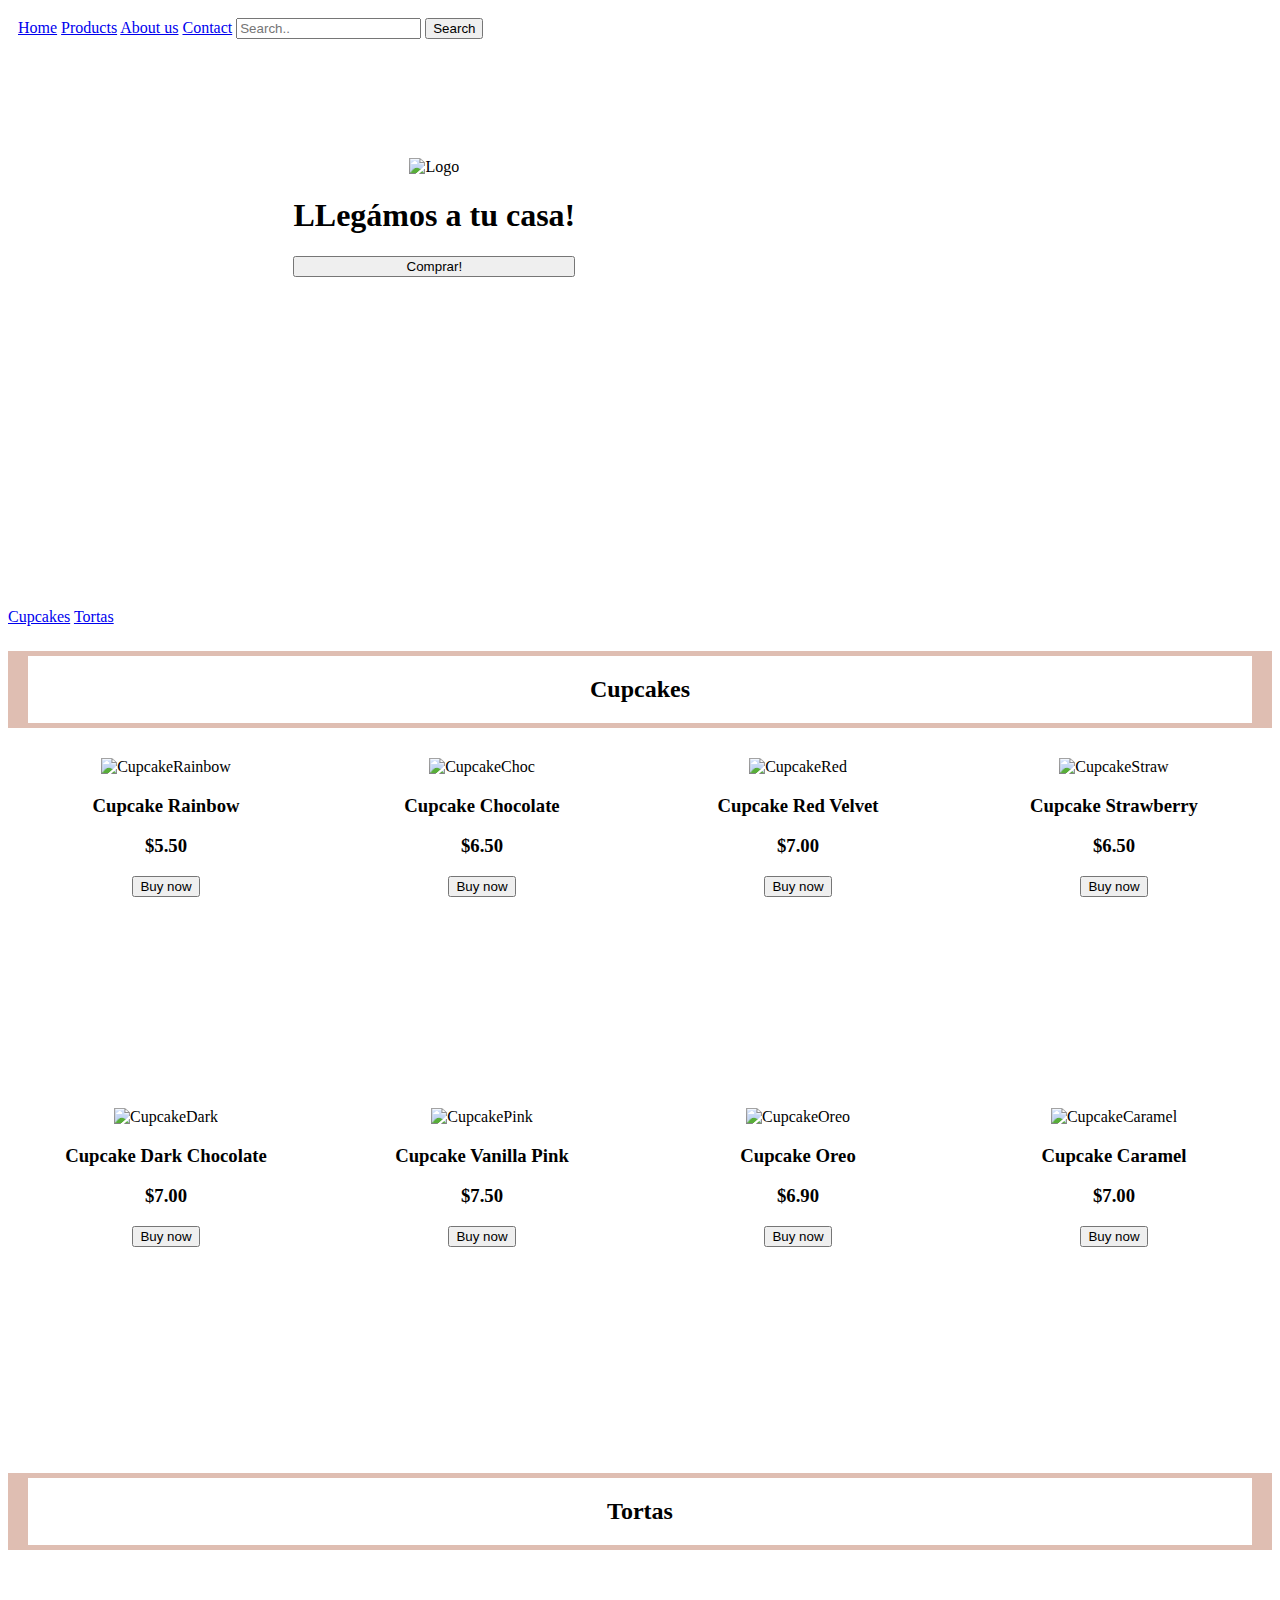
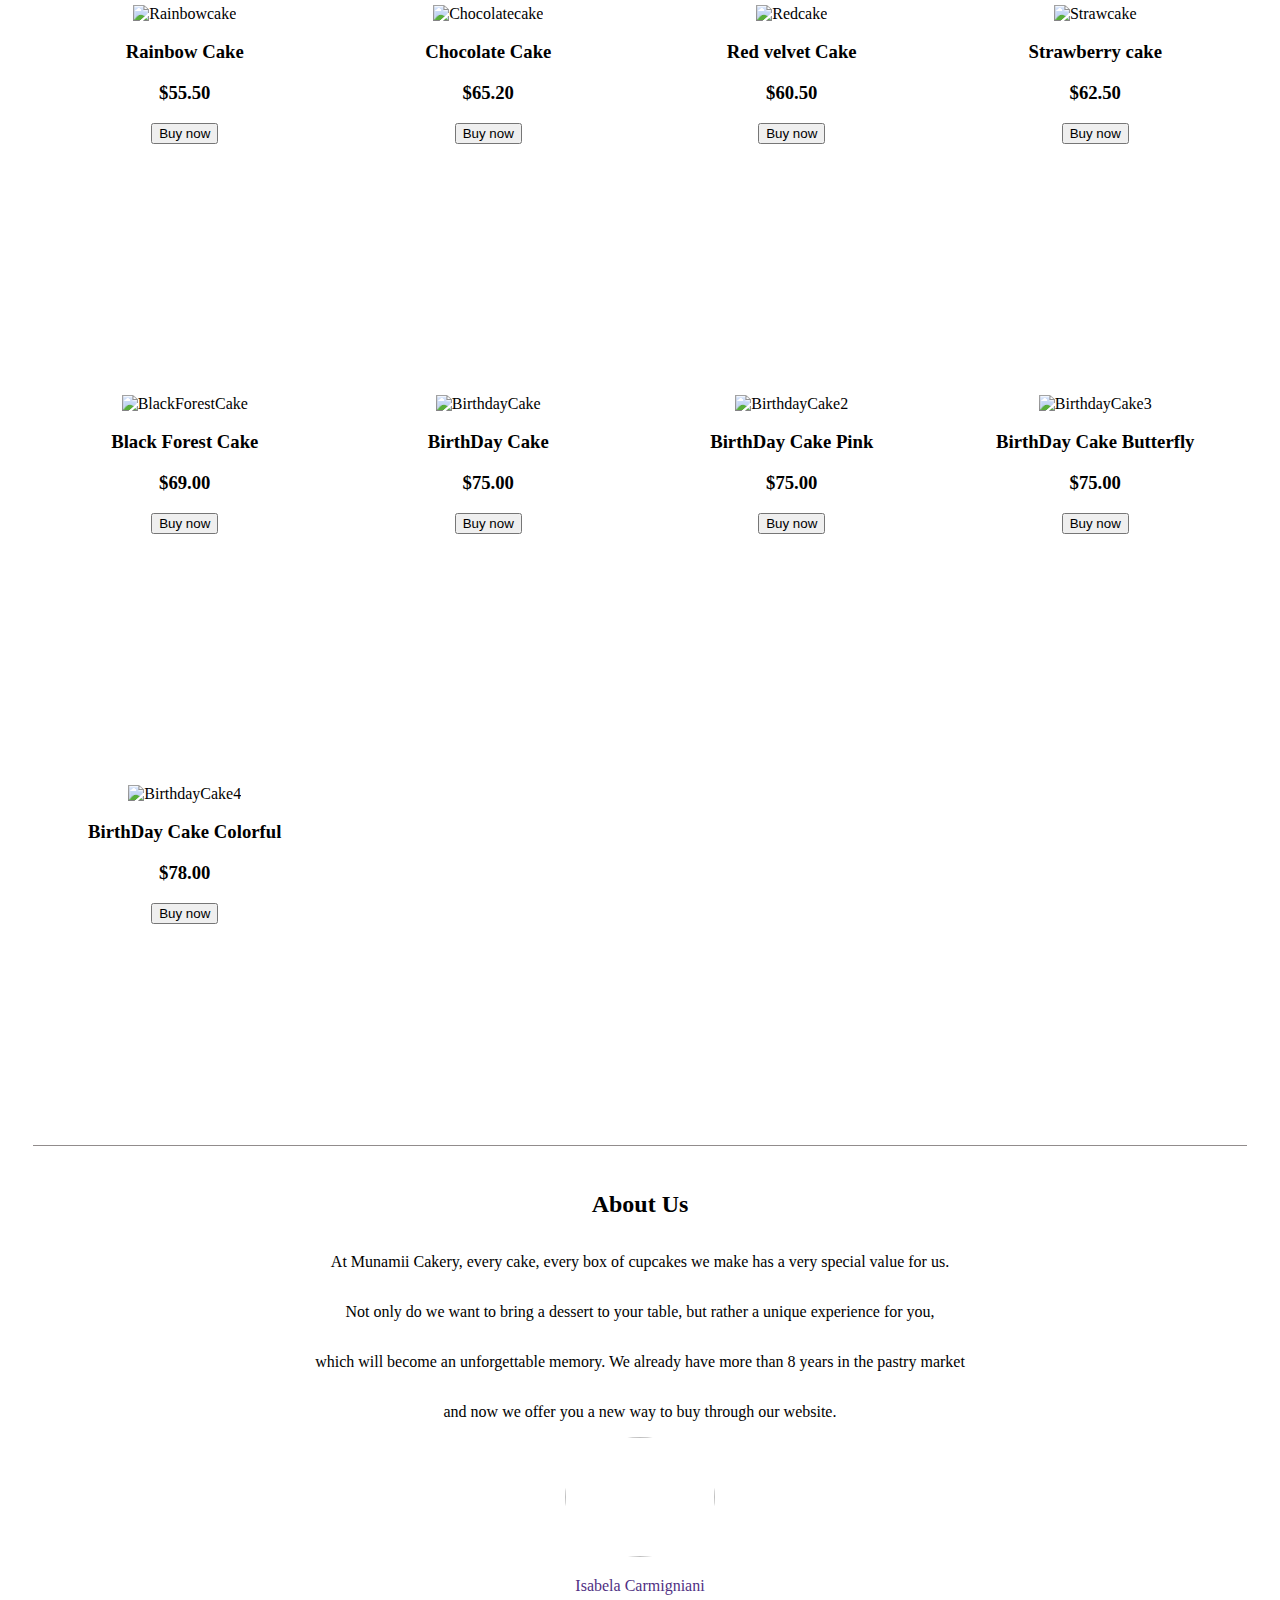
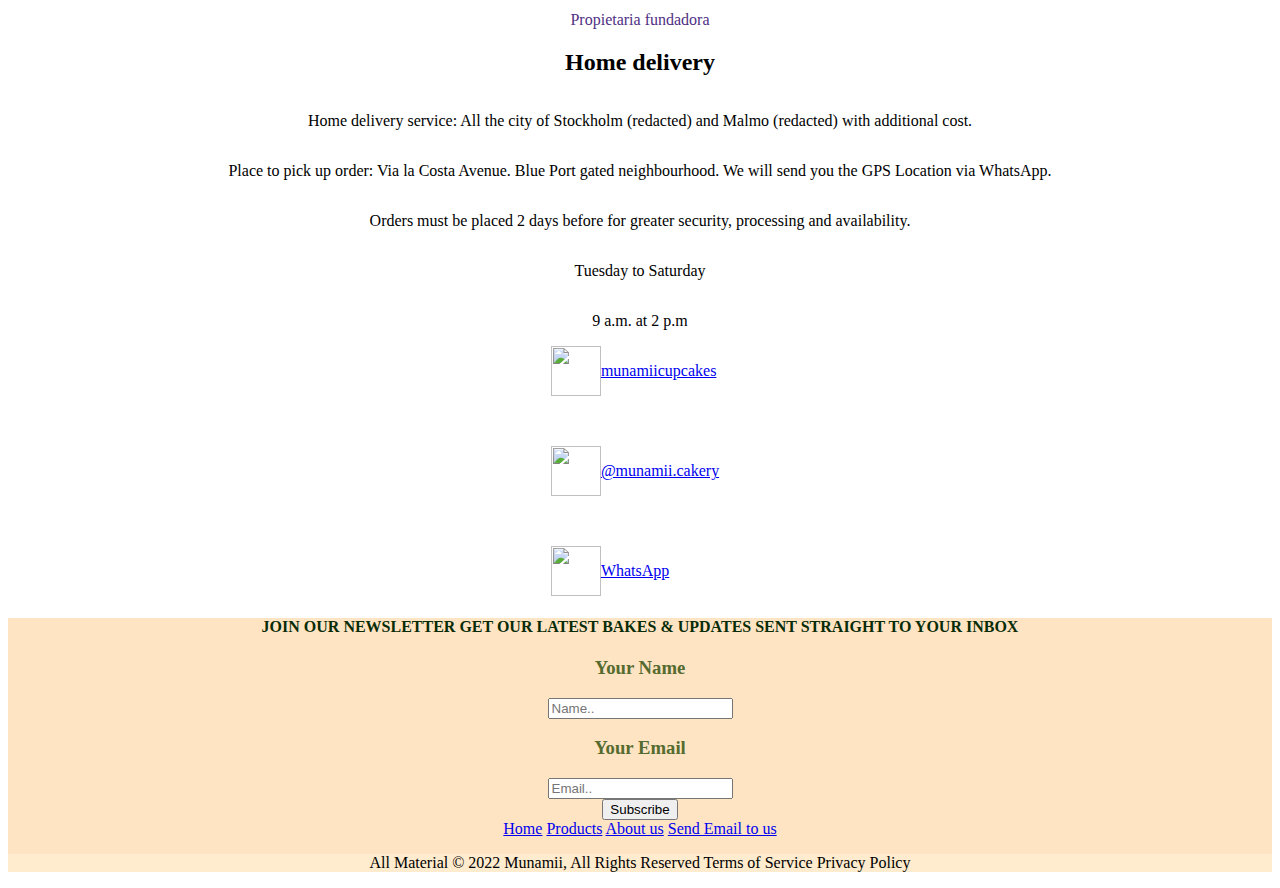
==== commit 74882b70: "More nice design" ====
--- a/HTML&CSS/Munamii/index.html
+++ b/HTML&CSS/Munamii/index.html
@@ -13,7 +13,7 @@
 <body>
     <!-- First Part -->
     <div class="Home-page">
-        <div class="nav-class">
+        <div class="navclass">
             <nav class="main-nav">
                 <a href="#Home">Home</a>
                 <a href="#products">Products</a>
@@ -189,27 +189,28 @@
             <div class="Envios">
                 <h2 class="deliver">Home delivery</h2>
                 <div class="Envios1">
-                    <p> Service: All Guayaquil and Samborondon cities at additional cost.</p>
-                    <p> Pedigree Retreat: Sector Via la Costa cdla. Puerto azul. We will send Ubicacion Gps.</p>
-                    <p>The peddos should be arranged 2 days before the mayor's safety, elaboration and availability</p>
-                    <p>Martes and Sabado 9 a.m. at 2 p.m.</p>
+                    <p> Home delivery service: All the city of Stockholm (redacted) and Malmo (redacted) with additional cost.</p>
+                    <p> Place to pick up order: Via la Costa Avenue. Blue Port gated neighbourhood. We will send you the GPS Location via WhatsApp.</p>
+                    <p> Orders must be placed 2 days before for greater security, processing and availability.</p>
+                    <p>Tuesday to Saturday</p>
+                    <p>9 a.m. at 2 p.m</p>
                 </div>
 
                 <div class="icon" id="Contact">
                     <div class="facebook">
                         <img src="https://upload.wikimedia.org/wikipedia/commons/4/44/Facebook_Logo.png" width="50"
                             height="50">
-                        <p>munamiicupcakes</p>
+                            <a href="https://www.facebook.com/" TARGET="_blank"><p>munamiicupcakes</p></a>
                     </div>
                     <div class="instragrame">
                         <img src="https://upload.wikimedia.org/wikipedia/commons/thumb/e/e7/Instagram_logo_2016.svg/768px-Instagram_logo_2016.svg.png"
                             width="50" height="50">
-                        <p>@munamii.cakery</p>
+                        <a href="https://www.instagram.com/" TARGET="_blank"><p>@munamii.cakery</p></a>
                     </div>
                     <div class="WhatsApp">
                         <img src="https://aux2.iconspalace.com/uploads/whatsapp-icon-256-902637335.png" width="50"
                             height="50">
-                        <p>WhatsApp</p>
+                            <a href="https://www.whatsapp.com/?lang=sv/" TARGET="_blank"><p>WhatsApp</p></a>
                     </div>
                 </div>
             </div>
@@ -227,6 +228,14 @@
                     <div class="subscribe">
                         <button type="submit"><i class="fa fa-search"></i> Subscribe</button>
                     </div>
+                    <div class="navclassFooter">
+                        <nav class="footer-nav">
+                            <a href="#Home">Home</a>
+                            <a href="#products">Products</a>
+                            <a href="#about">About us</a>
+                            <a href ="mailto: munamii@example.com" TARGET="_blank">Send Email to us</a>
+                        </nav>
+                    </div>
                 </div>
                 <div class="info">
                     <p>All Material © 2022 Munamii, All Rights Reserved
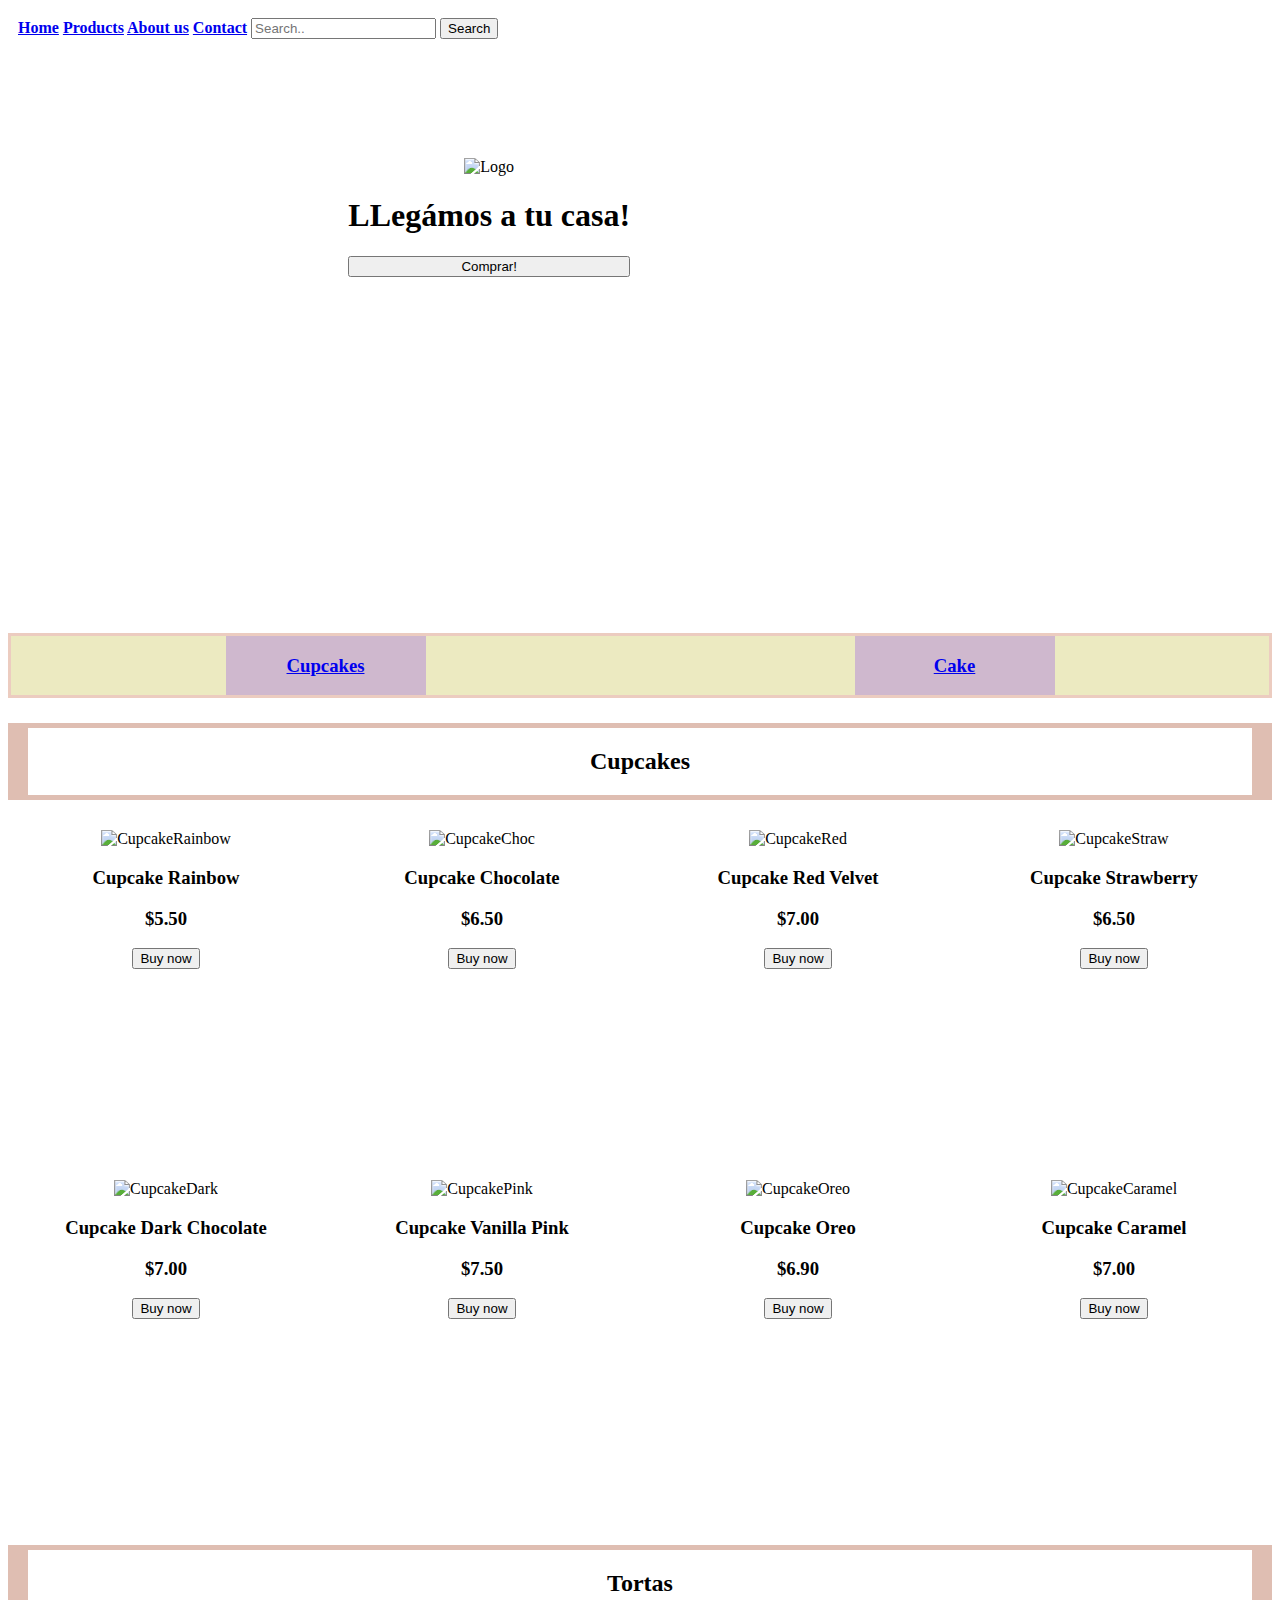
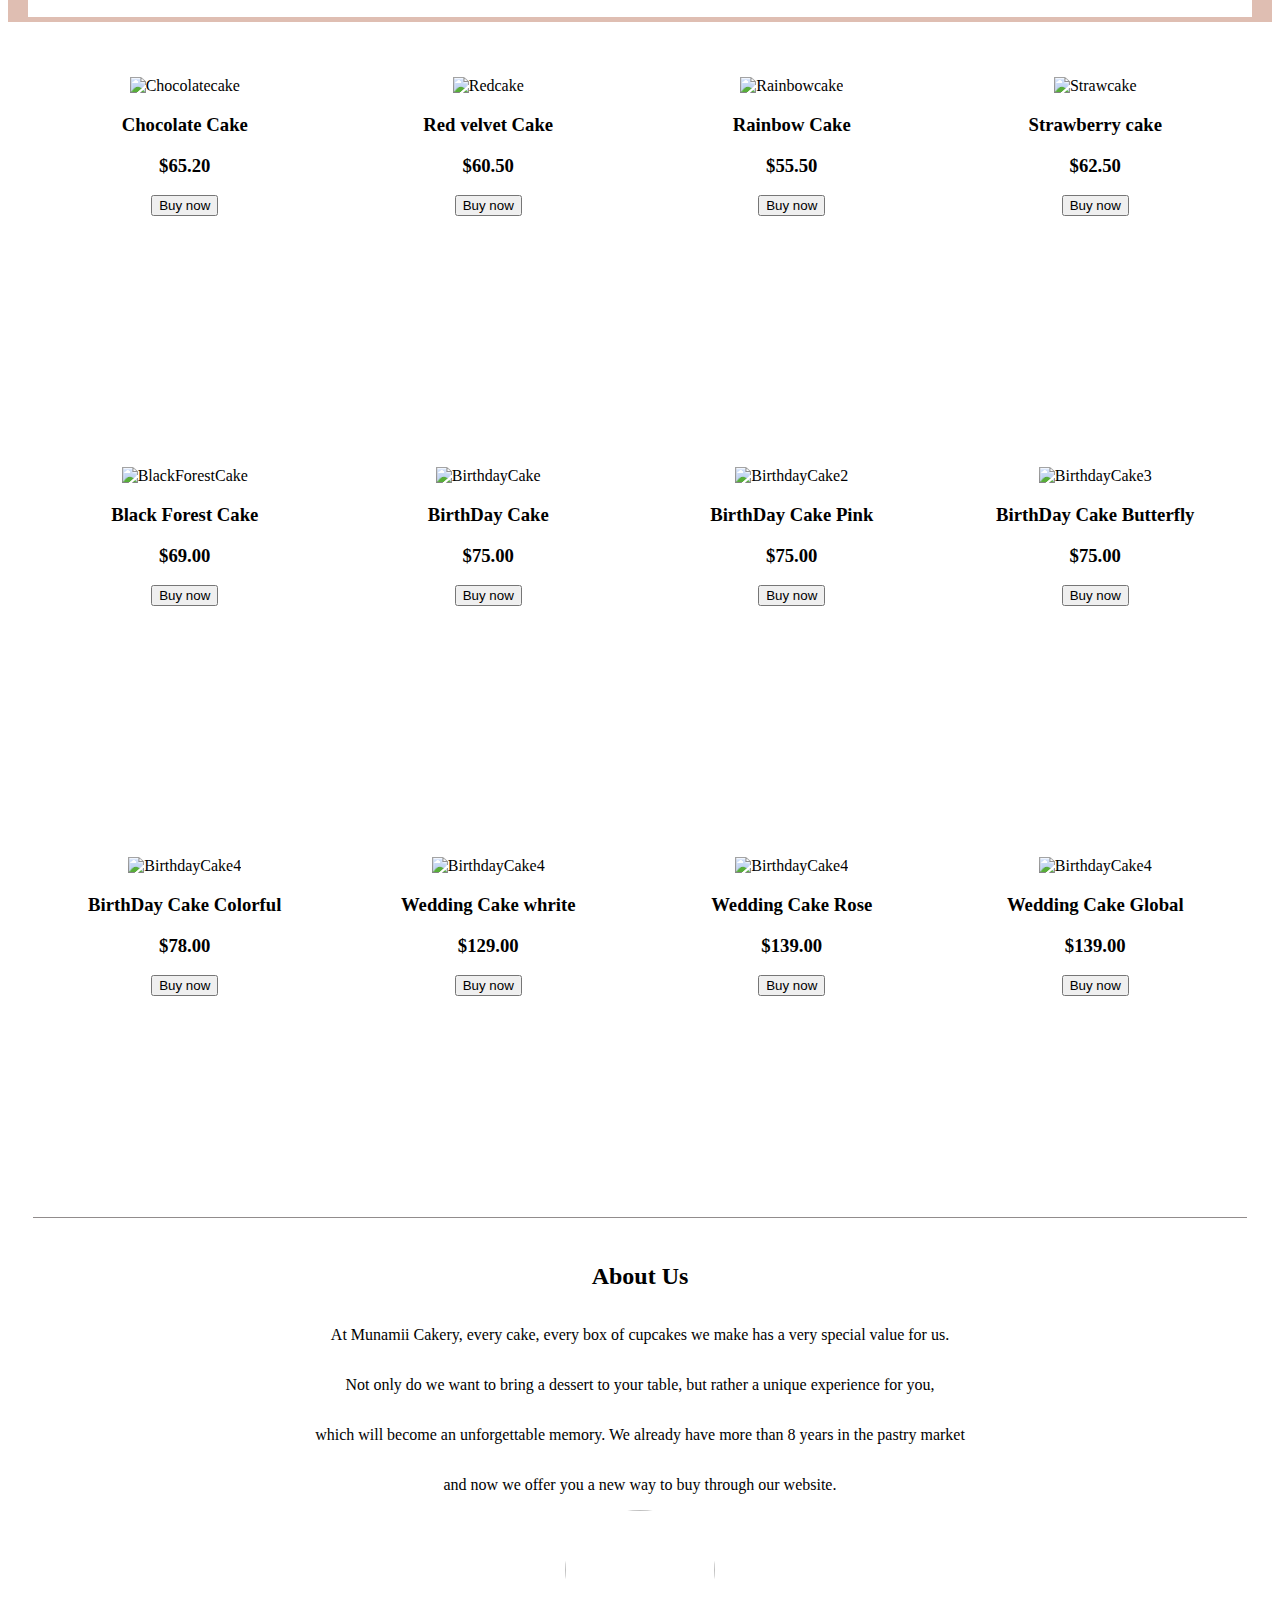
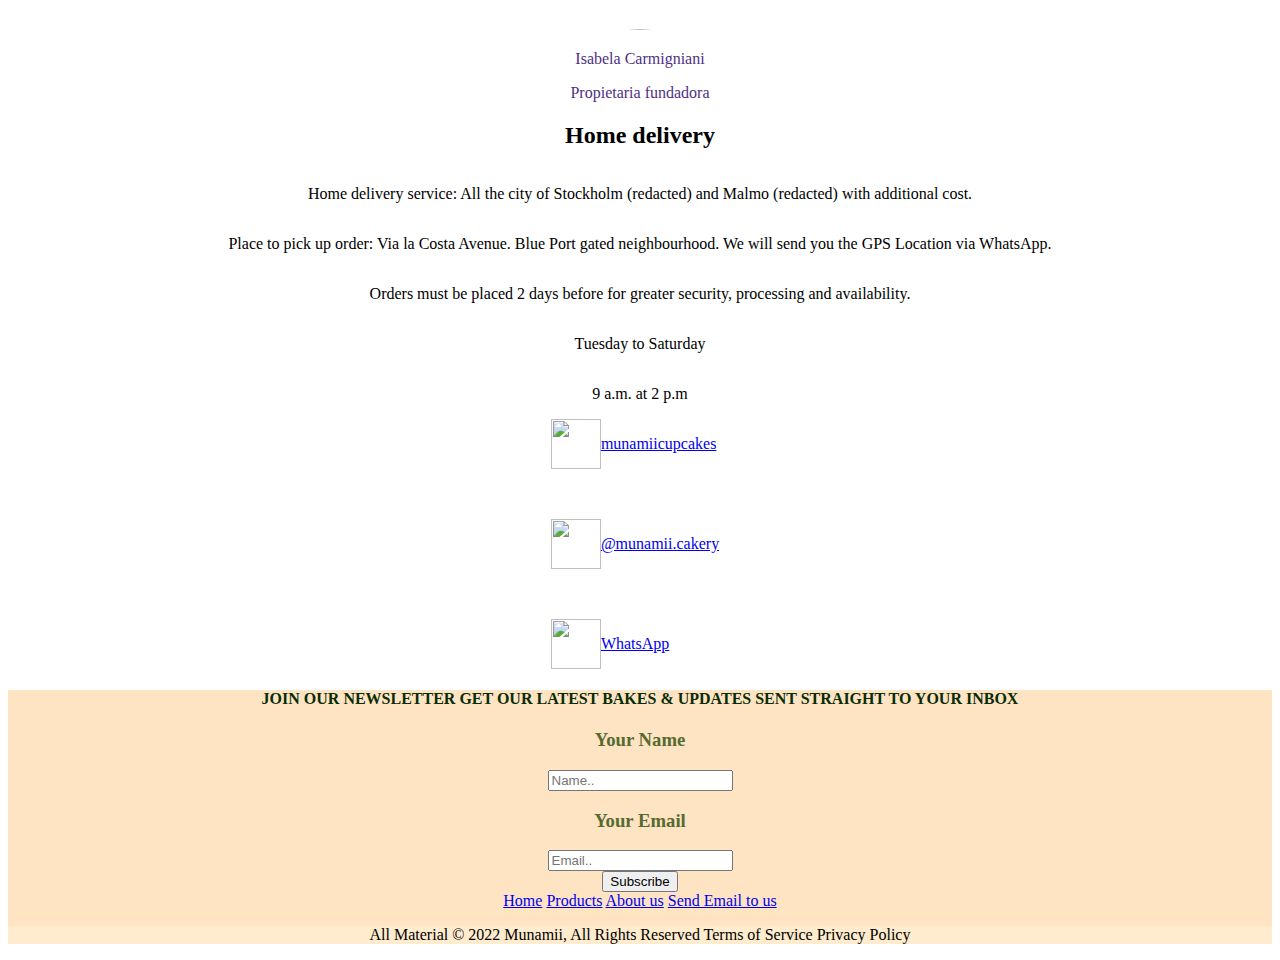
==== commit 0750549e: "before lunch" ====
--- a/HTML&CSS/Munamii/index.html
+++ b/HTML&CSS/Munamii/index.html
@@ -36,8 +36,8 @@
     <div class="Second-part">
         <div class="nav-two" id="products">
             <nav class="second-nav">
-                <a href="#cupcake">Cupcakes</a>
-                <a href="#Tortas">Tortas</a>
+                <a class ="C1" href="/HTML&CSS/Munamii/cupcake.html"><h3>Cupcakes</h3></a>
+                <a class ="C2" href="/HTML&CSS/Munamii/cake.html"><h3>Cake</h3></a>
             </nav>
         </div>
         <div class="CupcakesHead">
@@ -106,24 +106,24 @@
         </div>
         <div class="Tortas" id="Tortas">
             <div class="tortas1">
+                <img src="https://www.thelittleepicurean.com/wp-content/uploads/2015/10/death-by-chocolate-cake-4.jpg"
+                    alt="Chocolatecake" width="200" height="220">
+                <h3>Chocolate Cake</h3>
+                <h3>$65.20</h3>
+                <button type="submit"><i class="fa fa-search"></i> Buy now</button>
+            </div>
+            <div class="tortas2">
+                <img src="https://images.squarespace-cdn.com/content/v1/5373ea4de4b0cc867098115d/1581308246825-OOPSR0NX575QUUMG5DRX/red+velvet+cake+with+cream+cheese+frosting+recipe.jpg"
+                    alt="Redcake" width="200" height="220">
+                <h3>Red velvet Cake</h3>
+                <h3>$60.50</h3>
+                <button type="submit"><i class="fa fa-search"></i> Buy now</button>
+            </div>
+            <div class="tortas3">
                 <img src="https://preppykitchen.com/wp-content/uploads/2018/04/Funfetti-cake-recipe-new.jpg"
                     alt="Rainbowcake" width="200" height="220">
                 <h3>Rainbow Cake</h3>
                 <h3>$55.50</h3>
-                <button type="submit"><i class="fa fa-search"></i> Buy now</button>
-            </div>
-            <div class="tortas2">
-                <img src="https://www.thelittleepicurean.com/wp-content/uploads/2015/10/death-by-chocolate-cake-4.jpg"
-                    alt="Chocolatecake" width="200" height="220">
-                <h3>Chocolate Cake</h3>
-                <h3>$65.20</h3>
-                <button type="submit"><i class="fa fa-search"></i> Buy now</button>
-            </div>
-            <div class="tortas3">
-                <img src="https://images.squarespace-cdn.com/content/v1/5373ea4de4b0cc867098115d/1581308246825-OOPSR0NX575QUUMG5DRX/red+velvet+cake+with+cream+cheese+frosting+recipe.jpg"
-                    alt="Redcake" width="200" height="220">
-                <h3>Red velvet Cake</h3>
-                <h3>$60.50</h3>
                 <button type="submit"><i class="fa fa-search"></i> Buy now</button>
             </div>
             <div class="tortas4">
@@ -166,6 +166,27 @@
                     alt="BirthdayCake4" width="200" height="220">
                 <h3>BirthDay Cake Colorful</h3>
                 <h3>$78.00</h3>
+                <button type="submit"><i class="fa fa-search"></i> Buy now</button>
+            </div>
+            <div class="tortas10">
+                <img src="https://chelsweets.com/wp-content/uploads/2019/03/IMG_3073-1-819x1024.jpg.webp"
+                    alt="BirthdayCake4" width="200" height="220">
+                <h3>Wedding Cake whrite</h3>
+                <h3>$129.00</h3>
+                <button type="submit"><i class="fa fa-search"></i> Buy now</button>
+            </div>
+            <div class="tortas11">
+                <img src="https://media.karousell.com/media/photos/products/2022/3/16/wedding_cake_1647411855_fec19978.jpg"
+                    alt="BirthdayCake4" width="200" height="220">
+                <h3>Wedding Cake Rose</h3>
+                <h3>$139.00</h3>
+                <button type="submit"><i class="fa fa-search"></i> Buy now</button>
+            </div>
+            <div class="tortas12">
+                <img src="https://i.pinimg.com/564x/04/8c/a5/048ca5deaf970eb8707e913db73fb9bb.jpg"
+                    alt="BirthdayCake4" width="200" height="220">
+                <h3>Wedding Cake Global</h3>
+                <h3>$139.00</h3>
                 <button type="submit"><i class="fa fa-search"></i> Buy now</button>
             </div>
         </div>
--- a/HTML&CSS/Munamii/styles.css
+++ b/HTML&CSS/Munamii/styles.css
@@ -7,19 +7,20 @@
     height: 600px;
 }
 
-.nav-class {
+.navclass {
+    display: grid;
     padding: 0px 40px 0px 0px;
     font-size: 16px;
     font-weight: 600;
     line-height: 1.3em;
     font-family: Georgia, 'Times New Roman', Times, serif;
-    text-decoration: none;
 }
 
 .main-nav {
     padding: 10px;
     text-align: center;
     position: center;
+    text-decoration: none;
 }
 
 .logo {
@@ -33,6 +34,26 @@
 .logoPicture{
     position: center;
 }
+.second-nav{
+    margin-top: 25px;
+    display: flex;
+    align-items: center;
+    justify-content: space-around;
+    text-decoration: none;
+    border-style: solid;
+    border-color: rgb(236, 204, 192);
+    background-color: rgb(236, 234, 193);
+}
+.C1{
+    background-color: rgb(207, 184, 206);
+    width: 200px;
+    text-align: center;
+}
+.C2{
+    background-color: rgb(207, 184, 206);
+    width: 200px;
+    text-align: center;
+}
 .CupcakesHead{
     margin-top: 25px;
     text-align: center;
@@ -132,6 +153,16 @@
 .tortas9 {
     margin: 30px;
 }
+.tortas10 {
+    margin: 30px;
+}
+.tortas11 {
+    margin: 30px;
+}
+.tortas12 {
+    margin: 30px;
+}
+
 
 .a .nav-class {
     padding: 4px 15px;
@@ -228,7 +259,8 @@
 .Envios1{
     display: grid;
     grid-row: inherit;
-    }
+    text-align: center;
+}
 
 .Envios.deliver {
     text-decoration: solid;
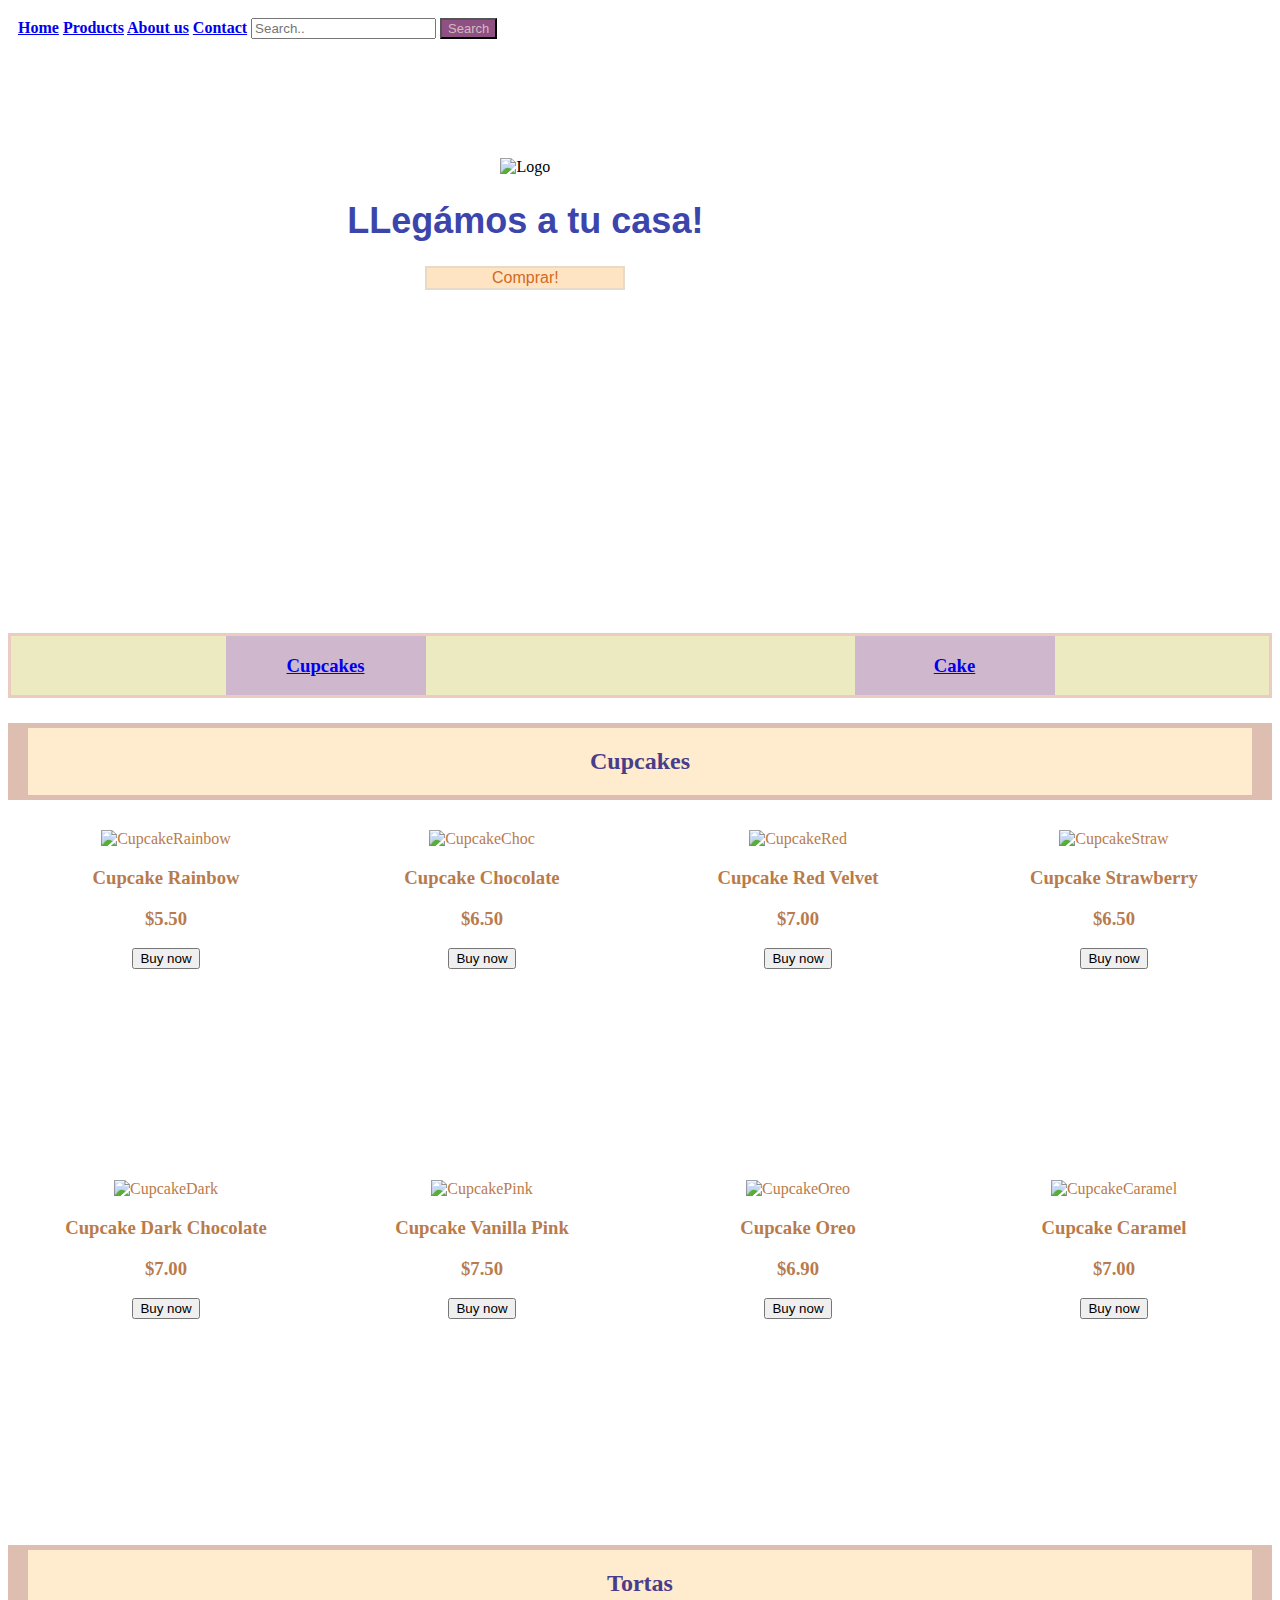
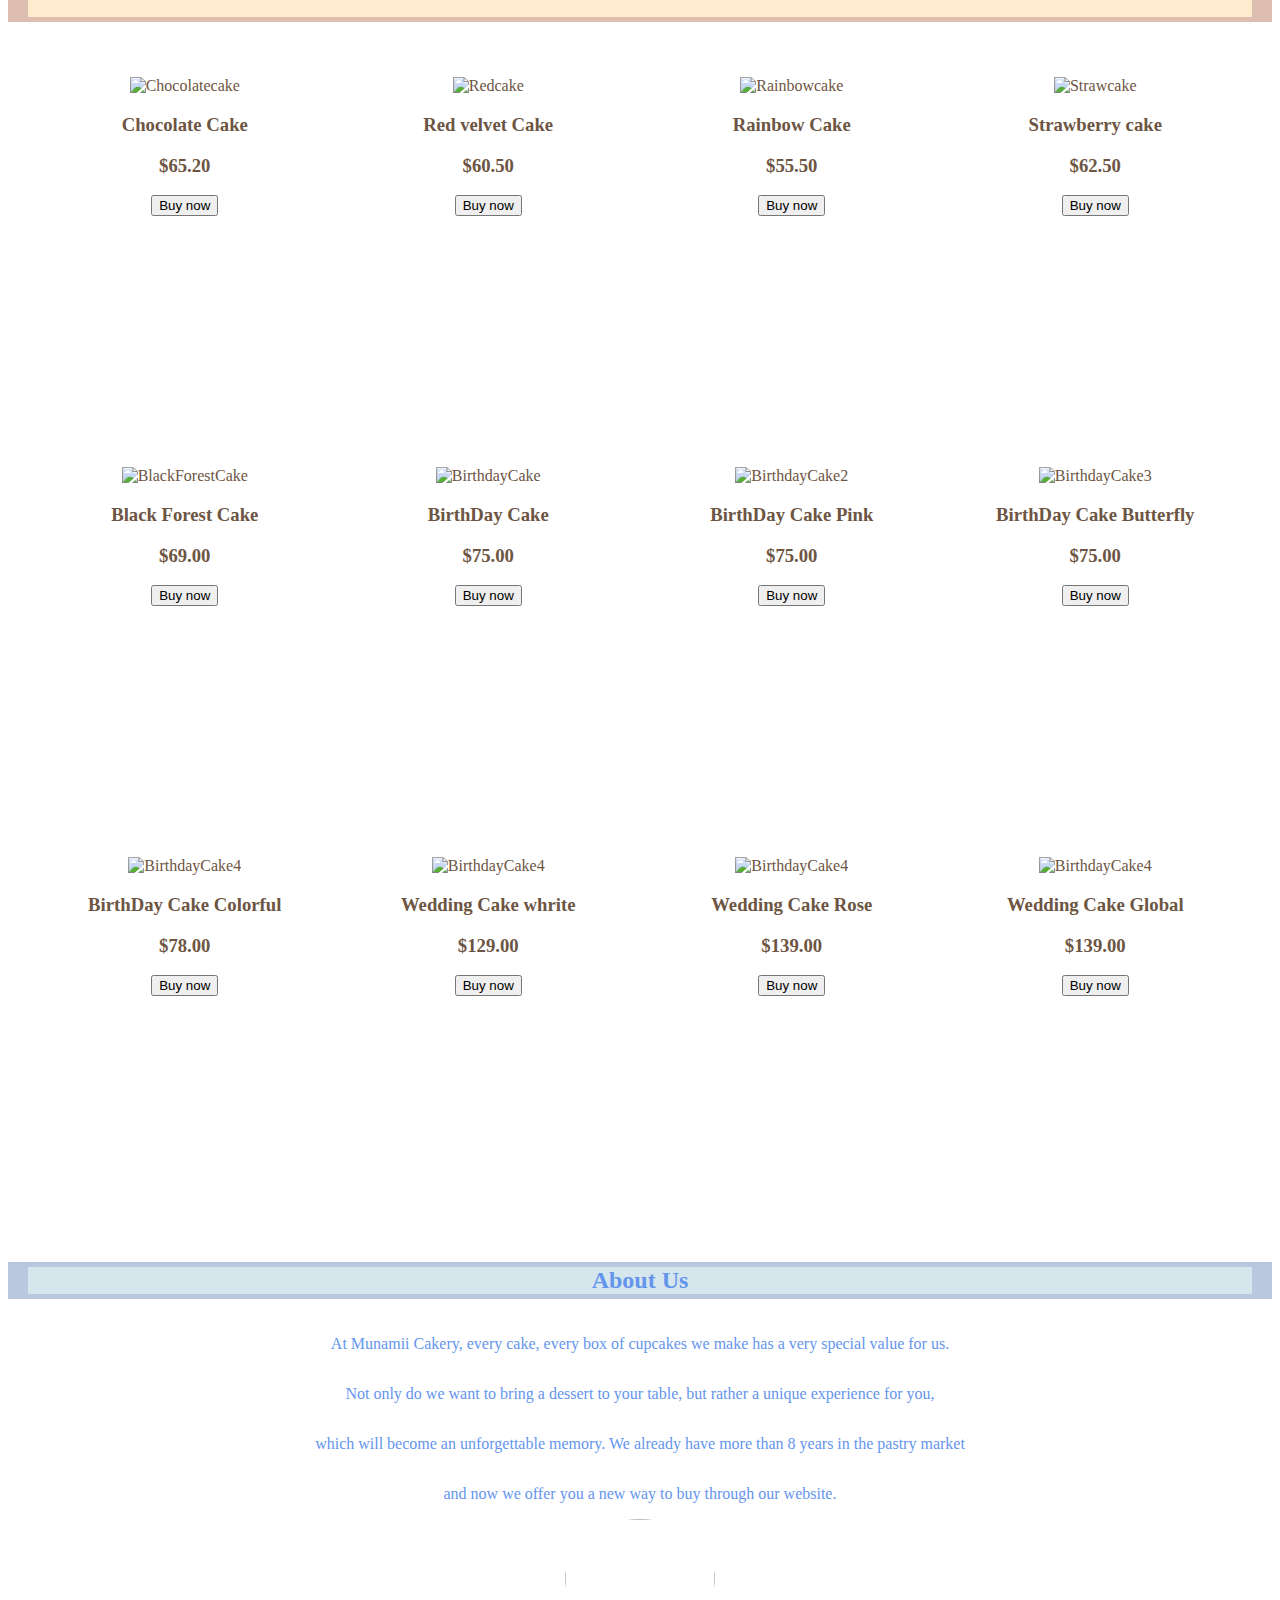
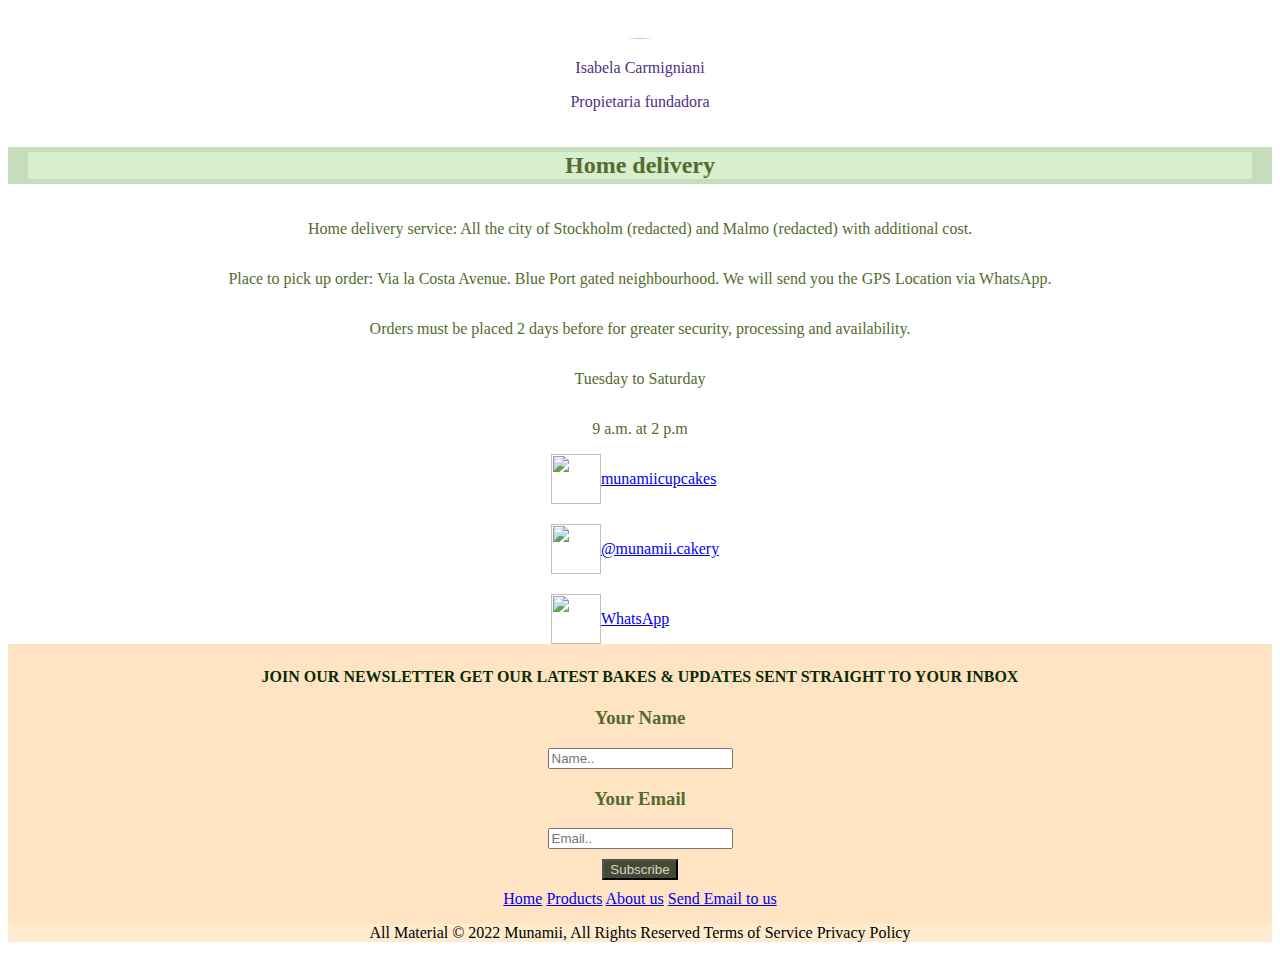
==== commit d2b51a05: "80% with munamii website" ====
--- a/HTML&CSS/Munamii/index.html
+++ b/HTML&CSS/Munamii/index.html
@@ -11,7 +11,7 @@
 </head>
 
 <body>
-    <!-- First Part -->
+    <!-- Home Page Part -->
     <div class="Home-page">
         <div class="navclass">
             <nav class="main-nav">
@@ -20,7 +20,7 @@
                 <a href="#about">About us</a>
                 <a href="#Contact">Contact</a>
                 <input type="text" name="search" placeholder="Search..">
-                <button type="submit"><i class="fa fa-search"></i> Search</button>
+                <button type="submit" class="searchBTN"><i class="fa fa-search"></i> Search</button>
             </nav>
         </div>
         <div class="logo" id="Home">
@@ -28,16 +28,24 @@
                 <img src="https://s3-us-west-2.amazonaws.com/api.starngage.media.profile/20969231_1934277320165960_5368196446933745664_a.jpg"
                     alt="Logo" width="132" height="132">
             </div>
-            <h1>LLegámos a tu casa!</h1>
-            <button type="button">Comprar!</button>
+            <div class="llega">
+                <h1>LLegámos a tu casa!</h1>
+            </div>
+            <div class="buttonComprar">
+                <button type="button" class="btn">Comprar!</button>
+            </div>
         </div>
     </div>
-    <!-- Second Part -->
+    <!-- Products Part -->
     <div class="Second-part">
         <div class="nav-two" id="products">
             <nav class="second-nav">
-                <a class ="C1" href="/HTML&CSS/Munamii/cupcake.html"><h3>Cupcakes</h3></a>
-                <a class ="C2" href="/HTML&CSS/Munamii/cake.html"><h3>Cake</h3></a>
+                <a class="C1" href="/HTML&CSS/Munamii/cupcake.html">
+                    <h3>Cupcakes</h3>
+                </a>
+                <a class="C2" href="/HTML&CSS/Munamii/cake.html">
+                    <h3>Cake</h3>
+                </a>
             </nav>
         </div>
         <div class="CupcakesHead">
@@ -101,7 +109,7 @@
                 <button type="submit"><i class="fa fa-search"></i> Buy now</button>
             </div>
         </div>
-        <div class ="TortasHead">
+        <div class="TortasHead">
             <h2>Tortas</h2>
         </div>
         <div class="Tortas" id="Tortas">
@@ -183,8 +191,8 @@
                 <button type="submit"><i class="fa fa-search"></i> Buy now</button>
             </div>
             <div class="tortas12">
-                <img src="https://i.pinimg.com/564x/04/8c/a5/048ca5deaf970eb8707e913db73fb9bb.jpg"
-                    alt="BirthdayCake4" width="200" height="220">
+                <img src="https://i.pinimg.com/564x/04/8c/a5/048ca5deaf970eb8707e913db73fb9bb.jpg" alt="BirthdayCake4"
+                    width="200" height="220">
                 <h3>Wedding Cake Global</h3>
                 <h3>$139.00</h3>
                 <button type="submit"><i class="fa fa-search"></i> Buy now</button>
@@ -192,7 +200,7 @@
         </div>
         <div class="AboutUs" id="about">
             <div class="Acerca">
-                <h2>About Us</h2>
+                <h2 class="aboutUS">About Us</h2>
                 <p> At Munamii Cakery, every cake, every box of cupcakes we make has a very special value for us. </p>
                 <p> Not only do we want to bring a dessert to your table, but rather a unique experience for you, </p>
                 <p> which will become an unforgettable memory. We already have more than 8 years in the pastry market
@@ -209,32 +217,40 @@
             </div>
             <div class="Envios">
                 <h2 class="deliver">Home delivery</h2>
-                <div class="Envios1">
-                    <p> Home delivery service: All the city of Stockholm (redacted) and Malmo (redacted) with additional cost.</p>
-                    <p> Place to pick up order: Via la Costa Avenue. Blue Port gated neighbourhood. We will send you the GPS Location via WhatsApp.</p>
-                    <p> Orders must be placed 2 days before for greater security, processing and availability.</p>
-                    <p>Tuesday to Saturday</p>
-                    <p>9 a.m. at 2 p.m</p>
-                </div>
-
-                <div class="icon" id="Contact">
-                    <div class="facebook">
-                        <img src="https://upload.wikimedia.org/wikipedia/commons/4/44/Facebook_Logo.png" width="50"
-                            height="50">
-                            <a href="https://www.facebook.com/" TARGET="_blank"><p>munamiicupcakes</p></a>
-                    </div>
-                    <div class="instragrame">
-                        <img src="https://upload.wikimedia.org/wikipedia/commons/thumb/e/e7/Instagram_logo_2016.svg/768px-Instagram_logo_2016.svg.png"
-                            width="50" height="50">
-                        <a href="https://www.instagram.com/" TARGET="_blank"><p>@munamii.cakery</p></a>
-                    </div>
-                    <div class="WhatsApp">
-                        <img src="https://aux2.iconspalace.com/uploads/whatsapp-icon-256-902637335.png" width="50"
-                            height="50">
-                            <a href="https://www.whatsapp.com/?lang=sv/" TARGET="_blank"><p>WhatsApp</p></a>
-                    </div>
-                </div>
-            </div>
+            </div>
+            <div class="Envios1">
+                <p> Home delivery service: All the city of Stockholm (redacted) and Malmo (redacted) with additional
+                    cost.</p>
+                <p> Place to pick up order: Via la Costa Avenue. Blue Port gated neighbourhood. We will send you the GPS
+                    Location via WhatsApp.</p>
+                <p> Orders must be placed 2 days before for greater security, processing and availability.</p>
+                <p>Tuesday to Saturday</p>
+                <p>9 a.m. at 2 p.m</p>
+            </div>
+            <div class="icon" id="Contact">
+                <div class="facebook">
+                    <img src="https://upload.wikimedia.org/wikipedia/commons/4/44/Facebook_Logo.png" width="50"
+                        height="50">
+                    <a href="https://www.facebook.com/" TARGET="_blank">
+                        <p>munamiicupcakes</p>
+                    </a>
+                </div>
+                <div class="instragrame">
+                    <img src="https://upload.wikimedia.org/wikipedia/commons/thumb/e/e7/Instagram_logo_2016.svg/768px-Instagram_logo_2016.svg.png"
+                        width="50" height="50">
+                    <a href="https://www.instagram.com/" TARGET="_blank">
+                        <p>@munamii.cakery</p>
+                    </a>
+                </div>
+                <div class="WhatsApp">
+                    <img src="https://aux2.iconspalace.com/uploads/whatsapp-icon-256-902637335.png" width="50"
+                        height="50">
+                    <a href="https://www.whatsapp.com/?lang=sv/" TARGET="_blank">
+                        <p>WhatsApp</p>
+                    </a>
+                </div>
+            </div>
+
             <!-- Footer -->
             <div class="footer">
                 <div class="email">
@@ -246,15 +262,13 @@
                     <h3>Your Email</h3>
                     <input type="text" name="search2" placeholder="Email..">
                     <br>
-                    <div class="subscribe">
-                        <button type="submit"><i class="fa fa-search"></i> Subscribe</button>
-                    </div>
+                    <button type="submit" class="subscribe"><i class="fa fa-search"></i> Subscribe</button>
                     <div class="navclassFooter">
                         <nav class="footer-nav">
                             <a href="#Home">Home</a>
                             <a href="#products">Products</a>
                             <a href="#about">About us</a>
-                            <a href ="mailto: munamii@example.com" TARGET="_blank">Send Email to us</a>
+                            <a href="mailto: munamii@example.com" TARGET="_blank">Send Email to us</a>
                         </nav>
                     </div>
                 </div>
--- a/HTML&CSS/Munamii/styles.css
+++ b/HTML&CSS/Munamii/styles.css
@@ -1,10 +1,11 @@
 .Home-page {
     display: flex;
     background-image: url("https://www.thekitchykitchen.com/wp-content/uploads/2016/04/DSC_6759-836x1024.jpg" );
-    background-size: 100%;
-    background-position: 95% 55%;
+    background-position: 12% 67% ;
     width: 980px;
     height: 600px;
+    background-repeat: no-repeat;
+    background-size: 100% ;
 }
 
 .navclass {
@@ -15,14 +16,11 @@
     line-height: 1.3em;
     font-family: Georgia, 'Times New Roman', Times, serif;
 }
-
-.main-nav {
-    padding: 10px;
-    text-align: center;
-    position: center;
-    text-decoration: none;
-}
-
+.searchBTN{
+    color: rgb(207, 190, 190);
+    background-color: rgb(143, 80, 132);
+    font-size: small;
+}
 .logo {
     display: flex;
     flex-direction: column;
@@ -34,6 +32,28 @@
 .logoPicture{
     position: center;
 }
+.llega{
+    display: grid;
+    text-align: center;
+    color: rgb(59, 69, 172);
+    font-family :'Trebuchet MS', 'Lucida Sans Unicode', 'Lucida Grande', 'Lucida Sans', Arial, sans-serif;
+    font-size: large;
+}
+.btn{
+    color: chocolate;
+    background-color: bisque;
+    font-size: 16px;
+    width: 200px;
+    border: 2px solid #e4dbc9;
+}
+
+.main-nav {
+    padding: 10px;
+    text-align: center;
+    position: center;
+    text-decoration: none;
+}
+
 .second-nav{
     margin-top: 25px;
     display: flex;
@@ -61,12 +81,15 @@
     border-style: solid;
     border-width: 5px 20px;
     border-color: rgb(223, 190, 178);
+    color: darkslateblue;
+    background-color: blanchedalmond;
 }
 .cupcake {
     display: grid;
     grid-template-columns: repeat(4, 2fr);
     grid-auto-rows: 350px;
     text-align: center;
+    color: rgb(185, 123, 75);
 }
 
 .cupcake1 {
@@ -108,6 +131,8 @@
     border-style: solid;
     border-width: 5px 20px;
     border-color: rgb(223, 190, 178);
+    color: darkslateblue;
+    background-color: blanchedalmond;
 }
 .Tortas {
     margin: 25px;
@@ -115,7 +140,7 @@
     grid-template-columns: repeat(4, 2fr);
     grid-auto-rows: 390px;
     text-align: center;
-    border-bottom: 1px solid rgb(145, 140, 140);
+    color: rgb(109, 85, 67);
 }
 
 .tortas1 {
@@ -162,7 +187,6 @@
 .tortas12 {
     margin: 30px;
 }
-
 
 .a .nav-class {
     padding: 4px 15px;
@@ -214,10 +238,24 @@
     text-align: center;
     color: rgb(80, 48, 131);
 }
+.Envios {
+    color: darkolivegreen;
+    display: grid;
+    grid-row: inherit;
+    text-align: center;
+}
+.Envios1 {
+    display: grid;
+    grid-row: inherit;
+    text-align: center;
+    color: darkolivegreen;
+}
 
 .icon {
-    display: inline-grid;
-    row-gap: 50px;
+    display: grid;
+    grid-row: inherit;
+    justify-content: center;
+    row-gap: 20px;
     margin-left: 10px;
 }
 
@@ -244,6 +282,7 @@
     display: grid;
     grid-row: inherit;
     text-align: center;
+    color: cornflowerblue;
 }
 
 .Owner {
@@ -251,20 +290,19 @@
     text-align: center;
 }
 
-.Envios {
-    position: center;
-    text-align: center;
-}
-
-.Envios1{
-    display: grid;
-    grid-row: inherit;
-    text-align: center;
-}
-
-.Envios.deliver {
+.aboutUS{
     text-decoration: solid;
-    text-decoration-color: rgb(4, 4, 63);
+    border-style: solid;
+    border-width: 5px 20px;
+    border-color: rgb(185, 200, 223);
+    background-color: rgb(213, 230, 236);
+}
+.deliver {
+    text-decoration: solid;
+    border-style: solid;
+    border-width: 5px 20px;
+    border-color: rgb(198, 221, 188);
+    background-color: rgb(217, 238, 204);
 }
 
 .footer {
@@ -278,6 +316,7 @@
 }
 
 .join {
+    padding-top: 3px;
     size: 28px;
     text-decoration: solid;
     color: rgb(8, 44, 8);
@@ -287,6 +326,16 @@
     font-family: Cambria, Cochin, Georgia, Times, 'Times New Roman', serif;
     color: darkolivegreen;
 }
+.subscribe{
+    font-family: sans-serif;
+    margin-top: 10px;
+    color: rgb(223, 209, 199);
+    background-color: rgb(66, 75, 50);
+    border-color: none;
+}
+.footer-nav{
+    padding-top: 10px;
+}
 
 
 /* For desktops: */
